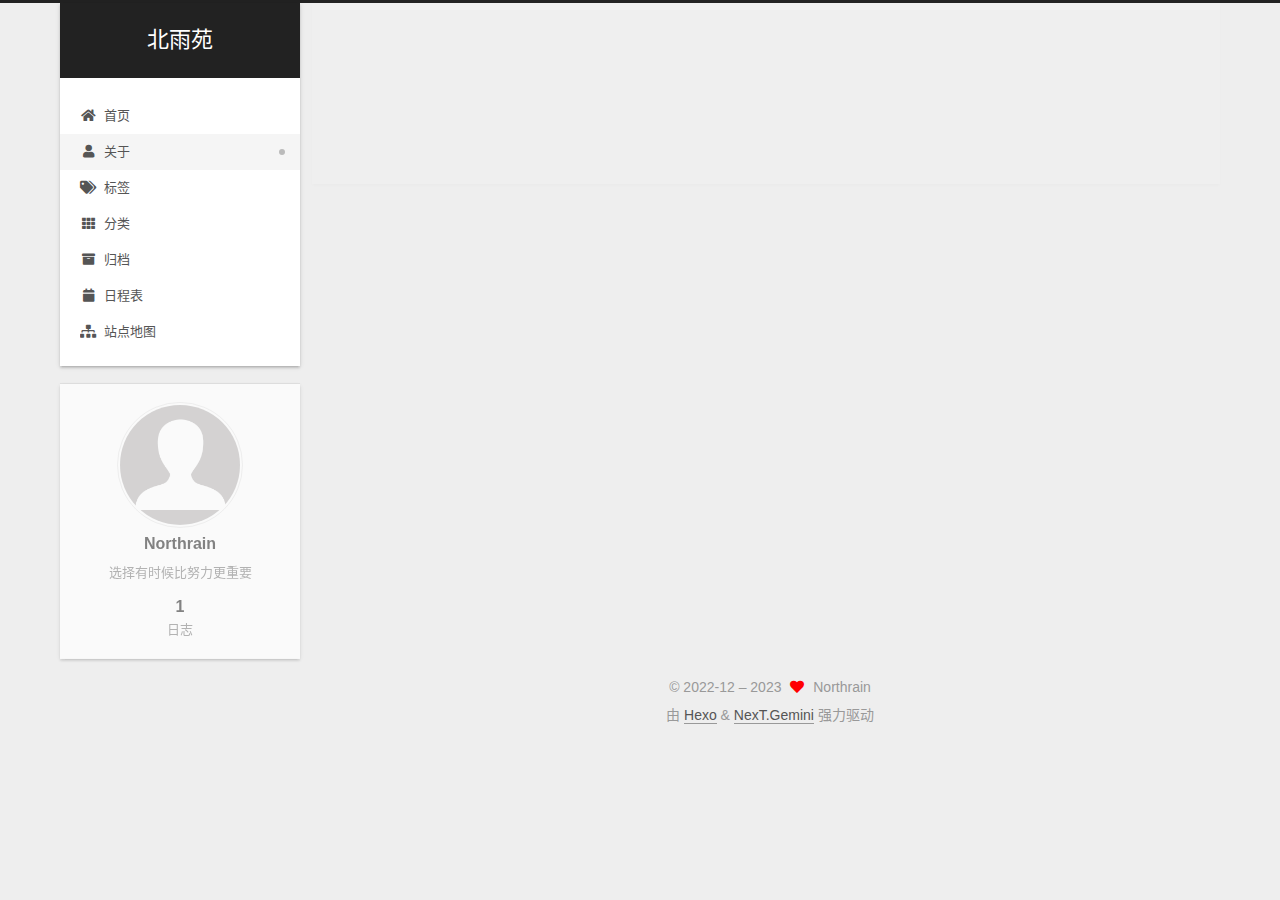
==== about/index.html @ f7a4c3ea "Site updated: 2023-01-02 14:25:31" ====
<!DOCTYPE html>
<html lang="zh-CN">
<head>
  <meta charset="UTF-8">
<meta name="viewport" content="width=device-width, initial-scale=1, maximum-scale=2">
<meta name="theme-color" content="#222">
<meta name="generator" content="Hexo 6.3.0">
  <link rel="apple-touch-icon" sizes="180x180" href="/images/apple-touch-icon-next.png">
  <link rel="icon" type="image/png" sizes="32x32" href="/images/favicon-32x32-next.png">
  <link rel="icon" type="image/png" sizes="16x16" href="/images/favicon-16x16-next.png">
  <link rel="mask-icon" href="/images/logo.svg" color="#222">

<link rel="stylesheet" href="/css/main.css">


<link rel="stylesheet" href="/lib/font-awesome/css/all.min.css">

<script id="hexo-configurations">
    var NexT = window.NexT || {};
    var CONFIG = {"hostname":"example.com","root":"/","scheme":"Gemini","version":"7.8.0","exturl":false,"sidebar":{"position":"left","display":"post","padding":18,"offset":12,"onmobile":false},"copycode":{"enable":false,"show_result":false,"style":null},"back2top":{"enable":true,"sidebar":false,"scrollpercent":false},"bookmark":{"enable":false,"color":"#222","save":"auto"},"fancybox":false,"mediumzoom":false,"lazyload":false,"pangu":false,"comments":{"style":"tabs","active":null,"storage":true,"lazyload":false,"nav":null},"algolia":{"hits":{"per_page":10},"labels":{"input_placeholder":"Search for Posts","hits_empty":"We didn't find any results for the search: ${query}","hits_stats":"${hits} results found in ${time} ms"}},"localsearch":{"enable":false,"trigger":"auto","top_n_per_article":1,"unescape":false,"preload":false},"motion":{"enable":true,"async":false,"transition":{"post_block":"fadeIn","post_header":"slideDownIn","post_body":"slideDownIn","coll_header":"slideLeftIn","sidebar":"slideUpIn"}}};
  </script>

  <meta name="description" content="选择有时候比努力更重要">
<meta property="og:type" content="website">
<meta property="og:title" content="关于">
<meta property="og:url" content="http://example.com/about/index.html">
<meta property="og:site_name" content="北雨苑">
<meta property="og:description" content="选择有时候比努力更重要">
<meta property="og:locale" content="zh_CN">
<meta property="article:published_time" content="2023-01-02T04:14:16.000Z">
<meta property="article:modified_time" content="2023-01-02T04:18:28.186Z">
<meta property="article:author" content="Northrain">
<meta name="twitter:card" content="summary">

<link rel="canonical" href="http://example.com/about/">


<script id="page-configurations">
  // https://hexo.io/docs/variables.html
  CONFIG.page = {
    sidebar: "",
    isHome : false,
    isPost : false,
    lang   : 'zh-CN'
  };
</script>

  <title>关于 | 北雨苑
</title>
  






  <noscript>
  <style>
  .use-motion .brand,
  .use-motion .menu-item,
  .sidebar-inner,
  .use-motion .post-block,
  .use-motion .pagination,
  .use-motion .comments,
  .use-motion .post-header,
  .use-motion .post-body,
  .use-motion .collection-header { opacity: initial; }

  .use-motion .site-title,
  .use-motion .site-subtitle {
    opacity: initial;
    top: initial;
  }

  .use-motion .logo-line-before i { left: initial; }
  .use-motion .logo-line-after i { right: initial; }
  </style>
</noscript>

</head>

<body itemscope itemtype="http://schema.org/WebPage">
  <div class="container use-motion">
    <div class="headband"></div>

    <header class="header" itemscope itemtype="http://schema.org/WPHeader">
      <div class="header-inner"><div class="site-brand-container">
  <div class="site-nav-toggle">
    <div class="toggle" aria-label="切换导航栏">
      <span class="toggle-line toggle-line-first"></span>
      <span class="toggle-line toggle-line-middle"></span>
      <span class="toggle-line toggle-line-last"></span>
    </div>
  </div>

  <div class="site-meta">

    <a href="/" class="brand" rel="start">
      <span class="logo-line-before"><i></i></span>
      <h1 class="site-title">北雨苑</h1>
      <span class="logo-line-after"><i></i></span>
    </a>
  </div>

  <div class="site-nav-right">
    <div class="toggle popup-trigger">
    </div>
  </div>
</div>




<nav class="site-nav">
  <ul id="menu" class="main-menu menu">
        <li class="menu-item menu-item-home">

    <a href="/" rel="section"><i class="fa fa-home fa-fw"></i>首页</a>

  </li>
        <li class="menu-item menu-item-about">

    <a href="/about/" rel="section"><i class="fa fa-user fa-fw"></i>关于</a>

  </li>
        <li class="menu-item menu-item-tags">

    <a href="/tags/" rel="section"><i class="fa fa-tags fa-fw"></i>标签</a>

  </li>
        <li class="menu-item menu-item-categories">

    <a href="/categories/" rel="section"><i class="fa fa-th fa-fw"></i>分类</a>

  </li>
        <li class="menu-item menu-item-archives">

    <a href="/archives/" rel="section"><i class="fa fa-archive fa-fw"></i>归档</a>

  </li>
        <li class="menu-item menu-item-schedule">

    <a href="/schedule/" rel="section"><i class="fa fa-calendar fa-fw"></i>日程表</a>

  </li>
        <li class="menu-item menu-item-sitemap">

    <a href="/sitemap.xml" rel="section"><i class="fa fa-sitemap fa-fw"></i>站点地图</a>

  </li>
  </ul>
</nav>




</div>
    </header>

    
  <div class="back-to-top">
    <i class="fa fa-arrow-up"></i>
    <span>0%</span>
  </div>


    <main class="main">
      <div class="main-inner">
        <div class="content-wrap">
          
  
  

          <div class="content page posts-expand">
            

    
    
    
    <div class="post-block" lang="zh-CN">
      <header class="post-header">

<h1 class="post-title" itemprop="name headline">关于
</h1>

<div class="post-meta">
  

</div>

</header>

      
      
      
      <div class="post-body">
          
      </div>
      
      
      
    </div>
    

    
    
    


          </div>
          

<script>
  window.addEventListener('tabs:register', () => {
    let { activeClass } = CONFIG.comments;
    if (CONFIG.comments.storage) {
      activeClass = localStorage.getItem('comments_active') || activeClass;
    }
    if (activeClass) {
      let activeTab = document.querySelector(`a[href="#comment-${activeClass}"]`);
      if (activeTab) {
        activeTab.click();
      }
    }
  });
  if (CONFIG.comments.storage) {
    window.addEventListener('tabs:click', event => {
      if (!event.target.matches('.tabs-comment .tab-content .tab-pane')) return;
      let commentClass = event.target.classList[1];
      localStorage.setItem('comments_active', commentClass);
    });
  }
</script>

        </div>
          
  
  <div class="toggle sidebar-toggle">
    <span class="toggle-line toggle-line-first"></span>
    <span class="toggle-line toggle-line-middle"></span>
    <span class="toggle-line toggle-line-last"></span>
  </div>

  <aside class="sidebar">
    <div class="sidebar-inner">

      <ul class="sidebar-nav motion-element">
        <li class="sidebar-nav-toc">
          文章目录
        </li>
        <li class="sidebar-nav-overview">
          站点概览
        </li>
      </ul>

      <!--noindex-->
      <div class="post-toc-wrap sidebar-panel">
      </div>
      <!--/noindex-->

      <div class="site-overview-wrap sidebar-panel">
        <div class="site-author motion-element" itemprop="author" itemscope itemtype="http://schema.org/Person">
    <img class="site-author-image" itemprop="image" alt="Northrain"
      src="/images/avatar.gif">
  <p class="site-author-name" itemprop="name">Northrain</p>
  <div class="site-description" itemprop="description">选择有时候比努力更重要</div>
</div>
<div class="site-state-wrap motion-element">
  <nav class="site-state">
      <div class="site-state-item site-state-posts">
          <a href="/archives/">
        
          <span class="site-state-item-count">1</span>
          <span class="site-state-item-name">日志</span>
        </a>
      </div>
  </nav>
</div>



      </div>

    </div>
  </aside>
  <div id="sidebar-dimmer"></div>


      </div>
    </main>

    <footer class="footer">
      <div class="footer-inner">
        

        

<div class="copyright">
  
  &copy; 2022-12 – 
  <span itemprop="copyrightYear">2023</span>
  <span class="with-love">
    <i class="fa fa-heart"></i>
  </span>
  <span class="author" itemprop="copyrightHolder">Northrain</span>
</div>
  <div class="powered-by">由 <a href="https://hexo.io/" class="theme-link" rel="noopener" target="_blank">Hexo</a> & <a href="https://theme-next.org/" class="theme-link" rel="noopener" target="_blank">NexT.Gemini</a> 强力驱动
  </div>

        








      </div>
    </footer>
  </div>

  
  <script src="/lib/anime.min.js"></script>
  <script src="/lib/velocity/velocity.min.js"></script>
  <script src="/lib/velocity/velocity.ui.min.js"></script>

<script src="/js/utils.js"></script>

<script src="/js/motion.js"></script>


<script src="/js/schemes/pisces.js"></script>


<script src="/js/next-boot.js"></script>




  















  

  

</body>
</html>
---- css/main.css ----
:root {
  --body-bg-color: #eee;
  --content-bg-color: #fff;
  --card-bg-color: #f5f5f5;
  --text-color: #555;
  --blockquote-color: #666;
  --link-color: #555;
  --link-hover-color: #222;
  --brand-color: #fff;
  --brand-hover-color: #fff;
  --table-row-odd-bg-color: #f9f9f9;
  --table-row-hover-bg-color: #f5f5f5;
  --menu-item-bg-color: #f5f5f5;
  --btn-default-bg: #fff;
  --btn-default-color: #555;
  --btn-default-border-color: #555;
  --btn-default-hover-bg: #222;
  --btn-default-hover-color: #fff;
  --btn-default-hover-border-color: #222;
}
html {
  line-height: 1.15; /* 1 */
  -webkit-text-size-adjust: 100%; /* 2 */
}
body {
  margin: 0;
}
main {
  display: block;
}
h1 {
  font-size: 2em;
  margin: 0.67em 0;
}
hr {
  box-sizing: content-box; /* 1 */
  height: 0; /* 1 */
  overflow: visible; /* 2 */
}
pre {
  font-family: monospace, monospace; /* 1 */
  font-size: 1em; /* 2 */
}
a {
  background: transparent;
}
abbr[title] {
  border-bottom: none; /* 1 */
  text-decoration: underline; /* 2 */
  text-decoration: underline dotted; /* 2 */
}
b,
strong {
  font-weight: bolder;
}
code,
kbd,
samp {
  font-family: monospace, monospace; /* 1 */
  font-size: 1em; /* 2 */
}
small {
  font-size: 80%;
}
sub,
sup {
  font-size: 75%;
  line-height: 0;
  position: relative;
  vertical-align: baseline;
}
sub {
  bottom: -0.25em;
}
sup {
  top: -0.5em;
}
img {
  border-style: none;
}
button,
input,
optgroup,
select,
textarea {
  font-family: inherit; /* 1 */
  font-size: 100%; /* 1 */
  line-height: 1.15; /* 1 */
  margin: 0; /* 2 */
}
button,
input {
/* 1 */
  overflow: visible;
}
button,
select {
/* 1 */
  text-transform: none;
}
button,
[type='button'],
[type='reset'],
[type='submit'] {
  -webkit-appearance: button;
}
button::-moz-focus-inner,
[type='button']::-moz-focus-inner,
[type='reset']::-moz-focus-inner,
[type='submit']::-moz-focus-inner {
  border-style: none;
  padding: 0;
}
button:-moz-focusring,
[type='button']:-moz-focusring,
[type='reset']:-moz-focusring,
[type='submit']:-moz-focusring {
  outline: 1px dotted ButtonText;
}
fieldset {
  padding: 0.35em 0.75em 0.625em;
}
legend {
  box-sizing: border-box; /* 1 */
  color: inherit; /* 2 */
  display: table; /* 1 */
  max-width: 100%; /* 1 */
  padding: 0; /* 3 */
  white-space: normal; /* 1 */
}
progress {
  vertical-align: baseline;
}
textarea {
  overflow: auto;
}
[type='checkbox'],
[type='radio'] {
  box-sizing: border-box; /* 1 */
  padding: 0; /* 2 */
}
[type='number']::-webkit-inner-spin-button,
[type='number']::-webkit-outer-spin-button {
  height: auto;
}
[type='search'] {
  outline-offset: -2px; /* 2 */
  -webkit-appearance: textfield; /* 1 */
}
[type='search']::-webkit-search-decoration {
  -webkit-appearance: none;
}
::-webkit-file-upload-button {
  font: inherit; /* 2 */
  -webkit-appearance: button; /* 1 */
}
details {
  display: block;
}
summary {
  display: list-item;
}
template {
  display: none;
}
[hidden] {
  display: none;
}
::selection {
  background: #262a30;
  color: #eee;
}
html,
body {
  height: 100%;
}
body {
  background: var(--body-bg-color);
  color: var(--text-color);
  font-family: 'Lato', "PingFang SC", "Microsoft YaHei", sans-serif;
  font-size: 1em;
  line-height: 2;
}
@media (max-width: 991px) {
  body {
    padding-left: 0 !important;
    padding-right: 0 !important;
  }
}
h1,
h2,
h3,
h4,
h5,
h6 {
  font-family: 'Lato', "PingFang SC", "Microsoft YaHei", sans-serif;
  font-weight: bold;
  line-height: 1.5;
  margin: 20px 0 15px;
}
h1 {
  font-size: 1.5em;
}
h2 {
  font-size: 1.375em;
}
h3 {
  font-size: 1.25em;
}
h4 {
  font-size: 1.125em;
}
h5 {
  font-size: 1em;
}
h6 {
  font-size: 0.875em;
}
p {
  margin: 0 0 20px 0;
}
a,
span.exturl {
  border-bottom: 1px solid #999;
  color: var(--link-color);
  outline: 0;
  text-decoration: none;
  overflow-wrap: break-word;
  word-wrap: break-word;
  cursor: pointer;
}
a:hover,
span.exturl:hover {
  border-bottom-color: var(--link-hover-color);
  color: var(--link-hover-color);
}
iframe,
img,
video {
  display: block;
  margin-left: auto;
  margin-right: auto;
  max-width: 100%;
}
hr {
  background-image: repeating-linear-gradient(-45deg, #ddd, #ddd 4px, transparent 4px, transparent 8px);
  border: 0;
  height: 3px;
  margin: 40px 0;
}
blockquote {
  border-left: 4px solid #ddd;
  color: var(--blockquote-color);
  margin: 0;
  padding: 0 15px;
}
blockquote cite::before {
  content: '-';
  padding: 0 5px;
}
dt {
  font-weight: bold;
}
dd {
  margin: 0;
  padding: 0;
}
kbd {
  background-color: #f5f5f5;
  background-image: linear-gradient(#eee, #fff, #eee);
  border: 1px solid #ccc;
  border-radius: 0.2em;
  box-shadow: 0.1em 0.1em 0.2em rgba(0,0,0,0.1);
  color: #555;
  font-family: inherit;
  padding: 0.1em 0.3em;
  white-space: nowrap;
}
.table-container {
  overflow: auto;
}
table {
  border-collapse: collapse;
  border-spacing: 0;
  font-size: 0.875em;
  margin: 0 0 20px 0;
  width: 100%;
}
tbody tr:nth-of-type(odd) {
  background: var(--table-row-odd-bg-color);
}
tbody tr:hover {
  background: var(--table-row-hover-bg-color);
}
caption,
th,
td {
  font-weight: normal;
  padding: 8px;
  vertical-align: middle;
}
th,
td {
  border: 1px solid #ddd;
  border-bottom: 3px solid #ddd;
}
th {
  font-weight: 700;
  padding-bottom: 10px;
}
td {
  border-bottom-width: 1px;
}
.btn {
  background: var(--btn-default-bg);
  border: 2px solid var(--btn-default-border-color);
  border-radius: 2px;
  color: var(--btn-default-color);
  display: inline-block;
  font-size: 0.875em;
  line-height: 2;
  padding: 0 20px;
  text-decoration: none;
  transition-property: background-color;
  transition-delay: 0s;
  transition-duration: 0.2s;
  transition-timing-function: ease-in-out;
}
.btn:hover {
  background: var(--btn-default-hover-bg);
  border-color: var(--btn-default-hover-border-color);
  color: var(--btn-default-hover-color);
}
.btn + .btn {
  margin: 0 0 8px 8px;
}
.btn .fa-fw {
  text-align: left;
  width: 1.285714285714286em;
}
.toggle {
  line-height: 0;
}
.toggle .toggle-line {
  background: #fff;
  display: inline-block;
  height: 2px;
  left: 0;
  position: relative;
  top: 0;
  transition: all 0.4s;
  vertical-align: top;
  width: 100%;
}
.toggle .toggle-line:not(:first-child) {
  margin-top: 3px;
}
.toggle.toggle-arrow .toggle-line-first {
  left: 50%;
  top: 2px;
  transform: rotate(45deg);
  width: 50%;
}
.toggle.toggle-arrow .toggle-line-middle {
  left: 2px;
  width: 90%;
}
.toggle.toggle-arrow .toggle-line-last {
  left: 50%;
  top: -2px;
  transform: rotate(-45deg);
  width: 50%;
}
.toggle.toggle-close .toggle-line-first {
  transform: rotate(-45deg);
  top: 5px;
}
.toggle.toggle-close .toggle-line-middle {
  opacity: 0;
}
.toggle.toggle-close .toggle-line-last {
  transform: rotate(45deg);
  top: -5px;
}
.highlight,
pre {
  background: #f7f7f7;
  color: #4d4d4c;
  line-height: 1.6;
  margin: 0 auto 20px;
}
pre,
code {
  font-family: consolas, Menlo, monospace, "PingFang SC", "Microsoft YaHei";
}
code {
  background: #eee;
  border-radius: 3px;
  color: #555;
  padding: 2px 4px;
  overflow-wrap: break-word;
  word-wrap: break-word;
}
.highlight *::selection {
  background: #d6d6d6;
}
.highlight pre {
  border: 0;
  margin: 0;
  padding: 10px 0;
}
.highlight table {
  border: 0;
  margin: 0;
  width: auto;
}
.highlight td {
  border: 0;
  padding: 0;
}
.highlight figcaption {
  background: #eff2f3;
  color: #4d4d4c;
  display: flex;
  font-size: 0.875em;
  justify-content: space-between;
  line-height: 1.2;
  padding: 0.5em;
}
.highlight figcaption a {
  color: #4d4d4c;
}
.highlight figcaption a:hover {
  border-bottom-color: #4d4d4c;
}
.highlight .gutter {
  -moz-user-select: none;
  -ms-user-select: none;
  -webkit-user-select: none;
  user-select: none;
}
.highlight .gutter pre {
  background: #eff2f3;
  color: #869194;
  padding-left: 10px;
  padding-right: 10px;
  text-align: right;
}
.highlight .code pre {
  background: #f7f7f7;
  padding-left: 10px;
  width: 100%;
}
.gist table {
  width: auto;
}
.gist table td {
  border: 0;
}
pre {
  overflow: auto;
  padding: 10px;
}
pre code {
  background: none;
  color: #4d4d4c;
  font-size: 0.875em;
  padding: 0;
  text-shadow: none;
}
pre .deletion {
  background: #fdd;
}
pre .addition {
  background: #dfd;
}
pre .meta {
  color: #eab700;
  -moz-user-select: none;
  -ms-user-select: none;
  -webkit-user-select: none;
  user-select: none;
}
pre .comment {
  color: #8e908c;
}
pre .variable,
pre .attribute,
pre .tag,
pre .name,
pre .regexp,
pre .ruby .constant,
pre .xml .tag .title,
pre .xml .pi,
pre .xml .doctype,
pre .html .doctype,
pre .css .id,
pre .css .class,
pre .css .pseudo {
  color: #c82829;
}
pre .number,
pre .preprocessor,
pre .built_in,
pre .builtin-name,
pre .literal,
pre .params,
pre .constant,
pre .command {
  color: #f5871f;
}
pre .ruby .class .title,
pre .css .rules .attribute,
pre .string,
pre .symbol,
pre .value,
pre .inheritance,
pre .header,
pre .ruby .symbol,
pre .xml .cdata,
pre .special,
pre .formula {
  color: #718c00;
}
pre .title,
pre .css .hexcolor {
  color: #3e999f;
}
pre .function,
pre .python .decorator,
pre .python .title,
pre .ruby .function .title,
pre .ruby .title .keyword,
pre .perl .sub,
pre .javascript .title,
pre .coffeescript .title {
  color: #4271ae;
}
pre .keyword,
pre .javascript .function {
  color: #8959a8;
}
.blockquote-center {
  border-left: none;
  margin: 40px 0;
  padding: 0;
  position: relative;
  text-align: center;
}
.blockquote-center .fa {
  display: block;
  opacity: 0.6;
  position: absolute;
  width: 100%;
}
.blockquote-center .fa-quote-left {
  border-top: 1px solid #ccc;
  text-align: left;
  top: -20px;
}
.blockquote-center .fa-quote-right {
  border-bottom: 1px solid #ccc;
  text-align: right;
  bottom: -20px;
}
.blockquote-center p,
.blockquote-center div {
  text-align: center;
}
.post-body .group-picture img {
  margin: 0 auto;
  padding: 0 3px;
}
.group-picture-row {
  margin-bottom: 6px;
  overflow: hidden;
}
.group-picture-column {
  float: left;
  margin-bottom: 10px;
}
.post-body .label {
  color: #555;
  display: inline;
  padding: 0 2px;
}
.post-body .label.default {
  background: #f0f0f0;
}
.post-body .label.primary {
  background: #efe6f7;
}
.post-body .label.info {
  background: #e5f2f8;
}
.post-body .label.success {
  background: #e7f4e9;
}
.post-body .label.warning {
  background: #fcf6e1;
}
.post-body .label.danger {
  background: #fae8eb;
}
.post-body .tabs {
  margin-bottom: 20px;
}
.post-body .tabs,
.tabs-comment {
  display: block;
  padding-top: 10px;
  position: relative;
}
.post-body .tabs ul.nav-tabs,
.tabs-comment ul.nav-tabs {
  display: flex;
  flex-wrap: wrap;
  margin: 0;
  margin-bottom: -1px;
  padding: 0;
}
@media (max-width: 413px) {
  .post-body .tabs ul.nav-tabs,
  .tabs-comment ul.nav-tabs {
    display: block;
    margin-bottom: 5px;
  }
}
.post-body .tabs ul.nav-tabs li.tab,
.tabs-comment ul.nav-tabs li.tab {
  border-bottom: 1px solid #ddd;
  border-left: 1px solid transparent;
  border-right: 1px solid transparent;
  border-top: 3px solid transparent;
  flex-grow: 1;
  list-style-type: none;
  border-radius: 0 0 0 0;
}
@media (max-width: 413px) {
  .post-body .tabs ul.nav-tabs li.tab,
  .tabs-comment ul.nav-tabs li.tab {
    border-bottom: 1px solid transparent;
    border-left: 3px solid transparent;
    border-right: 1px solid transparent;
    border-top: 1px solid transparent;
  }
}
@media (max-width: 413px) {
  .post-body .tabs ul.nav-tabs li.tab,
  .tabs-comment ul.nav-tabs li.tab {
    border-radius: 0;
  }
}
.post-body .tabs ul.nav-tabs li.tab a,
.tabs-comment ul.nav-tabs li.tab a {
  border-bottom: initial;
  display: block;
  line-height: 1.8;
  outline: 0;
  padding: 0.25em 0.75em;
  text-align: center;
  transition-delay: 0s;
  transition-duration: 0.2s;
  transition-timing-function: ease-out;
}
.post-body .tabs ul.nav-tabs li.tab a i,
.tabs-comment ul.nav-tabs li.tab a i {
  width: 1.285714285714286em;
}
.post-body .tabs ul.nav-tabs li.tab.active,
.tabs-comment ul.nav-tabs li.tab.active {
  border-bottom: 1px solid transparent;
  border-left: 1px solid #ddd;
  border-right: 1px solid #ddd;
  border-top: 3px solid #fc6423;
}
@media (max-width: 413px) {
  .post-body .tabs ul.nav-tabs li.tab.active,
  .tabs-comment ul.nav-tabs li.tab.active {
    border-bottom: 1px solid #ddd;
    border-left: 3px solid #fc6423;
    border-right: 1px solid #ddd;
    border-top: 1px solid #ddd;
  }
}
.post-body .tabs ul.nav-tabs li.tab.active a,
.tabs-comment ul.nav-tabs li.tab.active a {
  color: var(--link-color);
  cursor: default;
}
.post-body .tabs .tab-content .tab-pane,
.tabs-comment .tab-content .tab-pane {
  border: 1px solid #ddd;
  border-top: 0;
  padding: 20px 20px 0 20px;
  border-radius: 0;
}
.post-body .tabs .tab-content .tab-pane:not(.active),
.tabs-comment .tab-content .tab-pane:not(.active) {
  display: none;
}
.post-body .tabs .tab-content .tab-pane.active,
.tabs-comment .tab-content .tab-pane.active {
  display: block;
}
.post-body .tabs .tab-content .tab-pane.active:nth-of-type(1),
.tabs-comment .tab-content .tab-pane.active:nth-of-type(1) {
  border-radius: 0 0 0 0;
}
@media (max-width: 413px) {
  .post-body .tabs .tab-content .tab-pane.active:nth-of-type(1),
  .tabs-comment .tab-content .tab-pane.active:nth-of-type(1) {
    border-radius: 0;
  }
}
.post-body .note {
  border-radius: 3px;
  margin-bottom: 20px;
  padding: 1em;
  position: relative;
  border: 1px solid #eee;
  border-left-width: 5px;
}
.post-body .note h2,
.post-body .note h3,
.post-body .note h4,
.post-body .note h5,
.post-body .note h6 {
  margin-top: 0;
  border-bottom: initial;
  margin-bottom: 0;
  padding-top: 0;
}
.post-body .note p:first-child,
.post-body .note ul:first-child,
.post-body .note ol:first-child,
.post-body .note table:first-child,
.post-body .note pre:first-child,
.post-body .note blockquote:first-child,
.post-body .note img:first-child {
  margin-top: 0;
}
.post-body .note p:last-child,
.post-body .note ul:last-child,
.post-body .note ol:last-child,
.post-body .note table:last-child,
.post-body .note pre:last-child,
.post-body .note blockquote:last-child,
.post-body .note img:last-child {
  margin-bottom: 0;
}
.post-body .note.default {
  border-left-color: #777;
}
.post-body .note.default h2,
.post-body .note.default h3,
.post-body .note.default h4,
.post-body .note.default h5,
.post-body .note.default h6 {
  color: #777;
}
.post-body .note.primary {
  border-left-color: #6f42c1;
}
.post-body .note.primary h2,
.post-body .note.primary h3,
.post-body .note.primary h4,
.post-body .note.primary h5,
.post-body .note.primary h6 {
  color: #6f42c1;
}
.post-body .note.info {
  border-left-color: #428bca;
}
.post-body .note.info h2,
.post-body .note.info h3,
.post-body .note.info h4,
.post-body .note.info h5,
.post-body .note.info h6 {
  color: #428bca;
}
.post-body .note.success {
  border-left-color: #5cb85c;
}
.post-body .note.success h2,
.post-body .note.success h3,
.post-body .note.success h4,
.post-body .note.success h5,
.post-body .note.success h6 {
  color: #5cb85c;
}
.post-body .note.warning {
  border-left-color: #f0ad4e;
}
.post-body .note.warning h2,
.post-body .note.warning h3,
.post-body .note.warning h4,
.post-body .note.warning h5,
.post-body .note.warning h6 {
  color: #f0ad4e;
}
.post-body .note.danger {
  border-left-color: #d9534f;
}
.post-body .note.danger h2,
.post-body .note.danger h3,
.post-body .note.danger h4,
.post-body .note.danger h5,
.post-body .note.danger h6 {
  color: #d9534f;
}
.pagination .prev,
.pagination .next,
.pagination .page-number,
.pagination .space {
  display: inline-block;
  margin: 0 10px;
  padding: 0 11px;
  position: relative;
  top: -1px;
}
@media (max-width: 767px) {
  .pagination .prev,
  .pagination .next,
  .pagination .page-number,
  .pagination .space {
    margin: 0 5px;
  }
}
.pagination {
  border-top: 1px solid #eee;
  margin: 120px 0 0;
  text-align: center;
}
.pagination .prev,
.pagination .next,
.pagination .page-number {
  border-bottom: 0;
  border-top: 1px solid #eee;
  transition-property: border-color;
  transition-delay: 0s;
  transition-duration: 0.2s;
  transition-timing-function: ease-in-out;
}
.pagination .prev:hover,
.pagination .next:hover,
.pagination .page-number:hover {
  border-top-color: #222;
}
.pagination .space {
  margin: 0;
  padding: 0;
}
.pagination .prev {
  margin-left: 0;
}
.pagination .next {
  margin-right: 0;
}
.pagination .page-number.current {
  background: #ccc;
  border-top-color: #ccc;
  color: #fff;
}
@media (max-width: 767px) {
  .pagination {
    border-top: none;
  }
  .pagination .prev,
  .pagination .next,
  .pagination .page-number {
    border-bottom: 1px solid #eee;
    border-top: 0;
    margin-bottom: 10px;
    padding: 0 10px;
  }
  .pagination .prev:hover,
  .pagination .next:hover,
  .pagination .page-number:hover {
    border-bottom-color: #222;
  }
}
.comments {
  margin-top: 60px;
  overflow: hidden;
}
.comment-button-group {
  display: flex;
  flex-wrap: wrap-reverse;
  justify-content: center;
  margin: 1em 0;
}
.comment-button-group .comment-button {
  margin: 0.1em 0.2em;
}
.comment-button-group .comment-button.active {
  background: var(--btn-default-hover-bg);
  border-color: var(--btn-default-hover-border-color);
  color: var(--btn-default-hover-color);
}
.comment-position {
  display: none;
}
.comment-position.active {
  display: block;
}
.tabs-comment {
  background: var(--content-bg-color);
  margin-top: 4em;
  padding-top: 0;
}
.tabs-comment .comments {
  border: 0;
  box-shadow: none;
  margin-top: 0;
  padding-top: 0;
}
.container {
  min-height: 100%;
  position: relative;
}
.main-inner {
  margin: 0 auto;
  width: calc(100% - 20px);
}
@media (min-width: 1200px) {
  .main-inner {
    width: 1160px;
  }
}
@media (min-width: 1600px) {
  .main-inner {
    width: 73%;
  }
}
@media (max-width: 767px) {
  .content-wrap {
    padding: 0 20px;
  }
}
.header {
  background: transparent;
}
.header-inner {
  margin: 0 auto;
  width: calc(100% - 20px);
}
@media (min-width: 1200px) {
  .header-inner {
    width: 1160px;
  }
}
@media (min-width: 1600px) {
  .header-inner {
    width: 73%;
  }
}
.site-brand-container {
  display: flex;
  flex-shrink: 0;
  padding: 0 10px;
}
.headband {
  background: #222;
  height: 3px;
}
.site-meta {
  flex-grow: 1;
  text-align: center;
}
@media (max-width: 767px) {
  .site-meta {
    text-align: center;
  }
}
.brand {
  border-bottom: none;
  color: var(--brand-color);
  display: inline-block;
  line-height: 1.375em;
  padding: 0 40px;
  position: relative;
}
.brand:hover {
  color: var(--brand-hover-color);
}
.site-title {
  font-family: 'Lato', "PingFang SC", "Microsoft YaHei", sans-serif;
  font-size: 1.375em;
  font-weight: normal;
  margin: 0;
}
.site-subtitle {
  color: #ddd;
  font-size: 0.8125em;
  margin: 10px 0;
}
.use-motion .brand {
  opacity: 0;
}
.use-motion .site-title,
.use-motion .site-subtitle,
.use-motion .custom-logo-image {
  opacity: 0;
  position: relative;
  top: -10px;
}
.site-nav-toggle,
.site-nav-right {
  display: none;
}
@media (max-width: 767px) {
  .site-nav-toggle,
  .site-nav-right {
    display: flex;
    flex-direction: column;
    justify-content: center;
  }
}
.site-nav-toggle .toggle,
.site-nav-right .toggle {
  color: var(--text-color);
  padding: 10px;
  width: 22px;
}
.site-nav-toggle .toggle .toggle-line,
.site-nav-right .toggle .toggle-line {
  background: var(--text-color);
  border-radius: 1px;
}
.site-nav {
  display: block;
}
@media (max-width: 767px) {
  .site-nav {
    clear: both;
    display: none;
  }
}
.site-nav.site-nav-on {
  display: block;
}
.menu {
  margin-top: 20px;
  padding-left: 0;
  text-align: center;
}
.menu-item {
  display: inline-block;
  list-style: none;
  margin: 0 10px;
}
@media (max-width: 767px) {
  .menu-item {
    display: block;
    margin-top: 10px;
  }
  .menu-item.menu-item-search {
    display: none;
  }
}
.menu-item a,
.menu-item span.exturl {
  border-bottom: 0;
  display: block;
  font-size: 0.8125em;
  transition-property: border-color;
  transition-delay: 0s;
  transition-duration: 0.2s;
  transition-timing-function: ease-in-out;
}
@media (hover: none) {
  .menu-item a:hover,
  .menu-item span.exturl:hover {
    border-bottom-color: transparent !important;
  }
}
.menu-item .fa,
.menu-item .fab,
.menu-item .far,
.menu-item .fas {
  margin-right: 8px;
}
.menu-item .badge {
  display: inline-block;
  font-weight: bold;
  line-height: 1;
  margin-left: 0.35em;
  margin-top: 0.35em;
  text-align: center;
  white-space: nowrap;
}
@media (max-width: 767px) {
  .menu-item .badge {
    float: right;
    margin-left: 0;
  }
}
.menu-item-active a,
.menu .menu-item a:hover,
.menu .menu-item span.exturl:hover {
  background: var(--menu-item-bg-color);
}
.use-motion .menu-item {
  opacity: 0;
}
.sidebar {
  background: #222;
  bottom: 0;
  box-shadow: inset 0 2px 6px #000;
  position: fixed;
  top: 0;
}
@media (max-width: 991px) {
  .sidebar {
    display: none;
  }
}
.sidebar-inner {
  color: #999;
  padding: 18px 10px;
  text-align: center;
}
.cc-license {
  margin-top: 10px;
  text-align: center;
}
.cc-license .cc-opacity {
  border-bottom: none;
  opacity: 0.7;
}
.cc-license .cc-opacity:hover {
  opacity: 0.9;
}
.cc-license img {
  display: inline-block;
}
.site-author-image {
  border: 1px solid #eee;
  display: block;
  margin: 0 auto;
  max-width: 120px;
  padding: 2px;
  border-radius: 50%;
}
.site-author-name {
  color: var(--text-color);
  font-weight: 600;
  margin: 0;
  text-align: center;
}
.site-description {
  color: #999;
  font-size: 0.8125em;
  margin-top: 0;
  text-align: center;
}
.links-of-author {
  margin-top: 15px;
}
.links-of-author a,
.links-of-author span.exturl {
  border-bottom-color: #555;
  display: inline-block;
  font-size: 0.8125em;
  margin-bottom: 10px;
  margin-right: 10px;
  vertical-align: middle;
}
.links-of-author a::before,
.links-of-author span.exturl::before {
  background: #7544fe;
  border-radius: 50%;
  content: ' ';
  display: inline-block;
  height: 4px;
  margin-right: 3px;
  vertical-align: middle;
  width: 4px;
}
.sidebar-button {
  margin-top: 15px;
}
.sidebar-button a {
  border: 1px solid #fc6423;
  border-radius: 4px;
  color: #fc6423;
  display: inline-block;
  padding: 0 15px;
}
.sidebar-button a .fa,
.sidebar-button a .fab,
.sidebar-button a .far,
.sidebar-button a .fas {
  margin-right: 5px;
}
.sidebar-button a:hover {
  background: #fc6423;
  border: 1px solid #fc6423;
  color: #fff;
}
.sidebar-button a:hover .fa,
.sidebar-button a:hover .fab,
.sidebar-button a:hover .far,
.sidebar-button a:hover .fas {
  color: #fff;
}
.links-of-blogroll {
  font-size: 0.8125em;
  margin-top: 10px;
}
.links-of-blogroll-title {
  font-size: 0.875em;
  font-weight: 600;
  margin-top: 0;
}
.links-of-blogroll-list {
  list-style: none;
  margin: 0;
  padding: 0;
}
#sidebar-dimmer {
  display: none;
}
@media (max-width: 767px) {
  #sidebar-dimmer {
    background: #000;
    display: block;
    height: 100%;
    left: 100%;
    opacity: 0;
    position: fixed;
    top: 0;
    width: 100%;
    z-index: 1100;
  }
  .sidebar-active + #sidebar-dimmer {
    opacity: 0.7;
    transform: translateX(-100%);
    transition: opacity 0.5s;
  }
}
.sidebar-nav {
  margin: 0;
  padding-bottom: 20px;
  padding-left: 0;
}
.sidebar-nav li {
  border-bottom: 1px solid transparent;
  color: var(--text-color);
  cursor: pointer;
  display: inline-block;
  font-size: 0.875em;
}
.sidebar-nav li.sidebar-nav-overview {
  margin-left: 10px;
}
.sidebar-nav li:hover {
  color: #fc6423;
}
.sidebar-nav .sidebar-nav-active {
  border-bottom-color: #fc6423;
  color: #fc6423;
}
.sidebar-nav .sidebar-nav-active:hover {
  color: #fc6423;
}
.sidebar-panel {
  display: none;
  overflow-x: hidden;
  overflow-y: auto;
}
.sidebar-panel-active {
  display: block;
}
.sidebar-toggle {
  background: #222;
  bottom: 45px;
  cursor: pointer;
  height: 14px;
  left: 30px;
  padding: 5px;
  position: fixed;
  width: 14px;
  z-index: 1300;
}
@media (max-width: 991px) {
  .sidebar-toggle {
    left: 20px;
    opacity: 0.8;
    display: none;
  }
}
.sidebar-toggle:hover .toggle-line {
  background: #fc6423;
}
.post-toc {
  font-size: 0.875em;
}
.post-toc ol {
  list-style: none;
  margin: 0;
  padding: 0 2px 5px 10px;
  text-align: left;
}
.post-toc ol > ol {
  padding-left: 0;
}
.post-toc ol a {
  transition-property: all;
  transition-delay: 0s;
  transition-duration: 0.2s;
  transition-timing-function: ease-in-out;
}
.post-toc .nav-item {
  line-height: 1.8;
  overflow: hidden;
  text-overflow: ellipsis;
  white-space: nowrap;
}
.post-toc .nav .nav-child {
  display: none;
}
.post-toc .nav .active > .nav-child {
  display: block;
}
.post-toc .nav .active-current > .nav-child {
  display: block;
}
.post-toc .nav .active-current > .nav-child > .nav-item {
  display: block;
}
.post-toc .nav .active > a {
  border-bottom-color: #fc6423;
  color: #fc6423;
}
.post-toc .nav .active-current > a {
  color: #fc6423;
}
.post-toc .nav .active-current > a:hover {
  color: #fc6423;
}
.site-state {
  display: flex;
  justify-content: center;
  line-height: 1.4;
  margin-top: 10px;
  overflow: hidden;
  text-align: center;
  white-space: nowrap;
}
.site-state-item {
  padding: 0 15px;
}
.site-state-item:not(:first-child) {
  border-left: 1px solid #eee;
}
.site-state-item a {
  border-bottom: none;
}
.site-state-item-count {
  display: block;
  font-size: 1em;
  font-weight: 600;
  text-align: center;
}
.site-state-item-name {
  color: #999;
  font-size: 0.8125em;
}
.footer {
  color: #999;
  font-size: 0.875em;
  padding: 20px 0;
}
.footer.footer-fixed {
  bottom: 0;
  left: 0;
  position: absolute;
  right: 0;
}
.footer-inner {
  box-sizing: border-box;
  margin: 0 auto;
  text-align: center;
  width: calc(100% - 20px);
}
@media (min-width: 1200px) {
  .footer-inner {
    width: 1160px;
  }
}
@media (min-width: 1600px) {
  .footer-inner {
    width: 73%;
  }
}
.languages {
  display: inline-block;
  font-size: 1.125em;
  position: relative;
}
.languages .lang-select-label span {
  margin: 0 0.5em;
}
.languages .lang-select {
  height: 100%;
  left: 0;
  opacity: 0;
  position: absolute;
  top: 0;
  width: 100%;
}
.with-love {
  color: #ff0000;
  display: inline-block;
  margin: 0 5px;
}
.powered-by,
.theme-info {
  display: inline-block;
}
@-moz-keyframes iconAnimate {
  0%, 100% {
    transform: scale(1);
  }
  10%, 30% {
    transform: scale(0.9);
  }
  20%, 40%, 60%, 80% {
    transform: scale(1.1);
  }
  50%, 70% {
    transform: scale(1.1);
  }
}
@-webkit-keyframes iconAnimate {
  0%, 100% {
    transform: scale(1);
  }
  10%, 30% {
    transform: scale(0.9);
  }
  20%, 40%, 60%, 80% {
    transform: scale(1.1);
  }
  50%, 70% {
    transform: scale(1.1);
  }
}
@-o-keyframes iconAnimate {
  0%, 100% {
    transform: scale(1);
  }
  10%, 30% {
    transform: scale(0.9);
  }
  20%, 40%, 60%, 80% {
    transform: scale(1.1);
  }
  50%, 70% {
    transform: scale(1.1);
  }
}
@keyframes iconAnimate {
  0%, 100% {
    transform: scale(1);
  }
  10%, 30% {
    transform: scale(0.9);
  }
  20%, 40%, 60%, 80% {
    transform: scale(1.1);
  }
  50%, 70% {
    transform: scale(1.1);
  }
}
.back-to-top {
  font-size: 12px;
  text-align: center;
  transition-delay: 0s;
  transition-duration: 0.2s;
  transition-timing-function: ease-in-out;
}
.back-to-top {
  background: #222;
  bottom: -100px;
  box-sizing: border-box;
  color: #fff;
  cursor: pointer;
  left: 30px;
  opacity: 0.6;
  padding: 0 6px;
  position: fixed;
  transition-property: bottom;
  z-index: 1300;
  width: 24px;
}
.back-to-top span {
  display: none;
}
.back-to-top:hover {
  color: #fc6423;
}
.back-to-top.back-to-top-on {
  bottom: 30px;
}
@media (max-width: 991px) {
  .back-to-top {
    left: 20px;
    opacity: 0.8;
  }
}
.post-body {
  font-family: 'Lato', "PingFang SC", "Microsoft YaHei", sans-serif;
  overflow-wrap: break-word;
  word-wrap: break-word;
}
@media (min-width: 1200px) {
  .post-body {
    font-size: 1.125em;
  }
}
.post-body .exturl .fa {
  font-size: 0.875em;
  margin-left: 4px;
}
.post-body .image-caption,
.post-body .figure .caption {
  color: #999;
  font-size: 0.875em;
  font-weight: bold;
  line-height: 1;
  margin: -20px auto 15px;
  text-align: center;
}
.post-sticky-flag {
  display: inline-block;
  transform: rotate(30deg);
}
.post-button {
  margin-top: 40px;
  text-align: center;
}
.use-motion .post-block,
.use-motion .pagination,
.use-motion .comments {
  opacity: 0;
}
.use-motion .post-header {
  opacity: 0;
}
.use-motion .post-body {
  opacity: 0;
}
.use-motion .collection-header {
  opacity: 0;
}
.posts-collapse {
  margin-left: 35px;
  position: relative;
}
@media (max-width: 767px) {
  .posts-collapse {
    margin-left: 0px;
    margin-right: 0px;
  }
}
.posts-collapse .collection-title {
  font-size: 1.125em;
  position: relative;
}
.posts-collapse .collection-title::before {
  background: #999;
  border: 1px solid #fff;
  border-radius: 50%;
  content: ' ';
  height: 10px;
  left: 0;
  margin-left: -6px;
  margin-top: -4px;
  position: absolute;
  top: 50%;
  width: 10px;
}
.posts-collapse .collection-year {
  font-size: 1.5em;
  font-weight: bold;
  margin: 60px 0;
  position: relative;
}
.posts-collapse .collection-year::before {
  background: #bbb;
  border-radius: 50%;
  content: ' ';
  height: 8px;
  left: 0;
  margin-left: -4px;
  margin-top: -4px;
  position: absolute;
  top: 50%;
  width: 8px;
}
.posts-collapse .collection-header {
  display: block;
  margin: 0 0 0 20px;
}
.posts-collapse .collection-header small {
  color: #bbb;
  margin-left: 5px;
}
.posts-collapse .post-header {
  border-bottom: 1px dashed #ccc;
  margin: 30px 0;
  padding-left: 15px;
  position: relative;
  transition-property: border;
  transition-delay: 0s;
  transition-duration: 0.2s;
  transition-timing-function: ease-in-out;
}
.posts-collapse .post-header::before {
  background: #bbb;
  border: 1px solid #fff;
  border-radius: 50%;
  content: ' ';
  height: 6px;
  left: 0;
  margin-left: -4px;
  position: absolute;
  top: 0.75em;
  transition-property: background;
  width: 6px;
  transition-delay: 0s;
  transition-duration: 0.2s;
  transition-timing-function: ease-in-out;
}
.posts-collapse .post-header:hover {
  border-bottom-color: #666;
}
.posts-collapse .post-header:hover::before {
  background: #222;
}
.posts-collapse .post-meta {
  display: inline;
  font-size: 0.75em;
  margin-right: 10px;
}
.posts-collapse .post-title {
  display: inline;
}
.posts-collapse .post-title a,
.posts-collapse .post-title span.exturl {
  border-bottom: none;
  color: var(--link-color);
}
.posts-collapse .post-title .fa-external-link-alt {
  font-size: 0.875em;
  margin-left: 5px;
}
.posts-collapse::before {
  background: #f5f5f5;
  content: ' ';
  height: 100%;
  left: 0;
  margin-left: -2px;
  position: absolute;
  top: 1.25em;
  width: 4px;
}
.post-eof {
  background: #ccc;
  height: 1px;
  margin: 80px auto 60px;
  text-align: center;
  width: 8%;
}
.post-block:last-of-type .post-eof {
  display: none;
}
.content {
  padding-top: 40px;
}
@media (min-width: 992px) {
  .post-body {
    text-align: justify;
  }
}
@media (max-width: 991px) {
  .post-body {
    text-align: justify;
  }
}
.post-body h1,
.post-body h2,
.post-body h3,
.post-body h4,
.post-body h5,
.post-body h6 {
  padding-top: 10px;
}
.post-body h1 .header-anchor,
.post-body h2 .header-anchor,
.post-body h3 .header-anchor,
.post-body h4 .header-anchor,
.post-body h5 .header-anchor,
.post-body h6 .header-anchor {
  border-bottom-style: none;
  color: #ccc;
  float: right;
  margin-left: 10px;
  visibility: hidden;
}
.post-body h1 .header-anchor:hover,
.post-body h2 .header-anchor:hover,
.post-body h3 .header-anchor:hover,
.post-body h4 .header-anchor:hover,
.post-body h5 .header-anchor:hover,
.post-body h6 .header-anchor:hover {
  color: inherit;
}
.post-body h1:hover .header-anchor,
.post-body h2:hover .header-anchor,
.post-body h3:hover .header-anchor,
.post-body h4:hover .header-anchor,
.post-body h5:hover .header-anchor,
.post-body h6:hover .header-anchor {
  visibility: visible;
}
.post-body iframe,
.post-body img,
.post-body video {
  margin-bottom: 20px;
}
.post-body .video-container {
  height: 0;
  margin-bottom: 20px;
  overflow: hidden;
  padding-top: 75%;
  position: relative;
  width: 100%;
}
.post-body .video-container iframe,
.post-body .video-container object,
.post-body .video-container embed {
  height: 100%;
  left: 0;
  margin: 0;
  position: absolute;
  top: 0;
  width: 100%;
}
.post-gallery {
  align-items: center;
  display: grid;
  grid-gap: 10px;
  grid-template-columns: 1fr 1fr 1fr;
  margin-bottom: 20px;
}
@media (max-width: 767px) {
  .post-gallery {
    grid-template-columns: 1fr 1fr;
  }
}
.post-gallery a {
  border: 0;
}
.post-gallery img {
  margin: 0;
}
.posts-expand .post-header {
  font-size: 1.125em;
}
.posts-expand .post-title {
  font-size: 1.5em;
  font-weight: normal;
  margin: initial;
  text-align: center;
  overflow-wrap: break-word;
  word-wrap: break-word;
}
.posts-expand .post-title-link {
  border-bottom: none;
  color: var(--link-color);
  display: inline-block;
  position: relative;
  vertical-align: top;
}
.posts-expand .post-title-link::before {
  background: var(--link-color);
  bottom: 0;
  content: '';
  height: 2px;
  left: 0;
  position: absolute;
  transform: scaleX(0);
  visibility: hidden;
  width: 100%;
  transition-delay: 0s;
  transition-duration: 0.2s;
  transition-timing-function: ease-in-out;
}
.posts-expand .post-title-link:hover::before {
  transform: scaleX(1);
  visibility: visible;
}
.posts-expand .post-title-link .fa-external-link-alt {
  font-size: 0.875em;
  margin-left: 5px;
}
.posts-expand .post-meta {
  color: #999;
  font-family: 'Lato', "PingFang SC", "Microsoft YaHei", sans-serif;
  font-size: 0.75em;
  margin: 3px 0 60px 0;
  text-align: center;
}
.posts-expand .post-meta .post-description {
  font-size: 0.875em;
  margin-top: 2px;
}
.posts-expand .post-meta time {
  border-bottom: 1px dashed #999;
  cursor: pointer;
}
.post-meta .post-meta-item + .post-meta-item::before {
  content: '|';
  margin: 0 0.5em;
}
.post-meta-divider {
  margin: 0 0.5em;
}
.post-meta-item-icon {
  margin-right: 3px;
}
@media (max-width: 991px) {
  .post-meta-item-icon {
    display: inline-block;
  }
}
@media (max-width: 991px) {
  .post-meta-item-text {
    display: none;
  }
}
.post-nav {
  border-top: 1px solid #eee;
  display: flex;
  justify-content: space-between;
  margin-top: 15px;
  padding: 10px 5px 0;
}
.post-nav-item {
  flex: 1;
}
.post-nav-item a {
  border-bottom: none;
  display: block;
  font-size: 0.875em;
  line-height: 1.6;
  position: relative;
}
.post-nav-item a:active {
  top: 2px;
}
.post-nav-item .fa {
  font-size: 0.75em;
}
.post-nav-item:first-child {
  margin-right: 15px;
}
.post-nav-item:first-child .fa {
  margin-right: 5px;
}
.post-nav-item:last-child {
  margin-left: 15px;
  text-align: right;
}
.post-nav-item:last-child .fa {
  margin-left: 5px;
}
.rtl.post-body p,
.rtl.post-body a,
.rtl.post-body h1,
.rtl.post-body h2,
.rtl.post-body h3,
.rtl.post-body h4,
.rtl.post-body h5,
.rtl.post-body h6,
.rtl.post-body li,
.rtl.post-body ul,
.rtl.post-body ol {
  direction: rtl;
  font-family: UKIJ Ekran;
}
.rtl.post-title {
  font-family: UKIJ Ekran;
}
.post-tags {
  margin-top: 40px;
  text-align: center;
}
.post-tags a {
  display: inline-block;
  font-size: 0.8125em;
}
.post-tags a:not(:last-child) {
  margin-right: 10px;
}
.post-widgets {
  border-top: 1px solid #eee;
  margin-top: 15px;
  text-align: center;
}
.wp_rating {
  height: 20px;
  line-height: 20px;
  margin-top: 10px;
  padding-top: 6px;
  text-align: center;
}
.social-like {
  display: flex;
  font-size: 0.875em;
  justify-content: center;
  text-align: center;
}
.reward-container {
  margin: 20px auto;
  padding: 10px 0;
  text-align: center;
  width: 90%;
}
.reward-container button {
  background: transparent;
  border: 1px solid #fc6423;
  border-radius: 0;
  color: #fc6423;
  cursor: pointer;
  line-height: 2;
  outline: 0;
  padding: 0 15px;
  vertical-align: text-top;
}
.reward-container button:hover {
  background: #fc6423;
  border: 1px solid transparent;
  color: #fa9366;
}
#qr {
  padding-top: 20px;
}
#qr a {
  border: 0;
}
#qr img {
  display: inline-block;
  margin: 0.8em 2em 0 2em;
  max-width: 100%;
  width: 180px;
}
#qr p {
  text-align: center;
}
.category-all-page .category-all-title {
  text-align: center;
}
.category-all-page .category-all {
  margin-top: 20px;
}
.category-all-page .category-list {
  list-style: none;
  margin: 0;
  padding: 0;
}
.category-all-page .category-list-item {
  margin: 5px 10px;
}
.category-all-page .category-list-count {
  color: #bbb;
}
.category-all-page .category-list-count::before {
  content: ' (';
  display: inline;
}
.category-all-page .category-list-count::after {
  content: ') ';
  display: inline;
}
.category-all-page .category-list-child {
  padding-left: 10px;
}
.event-list {
  padding: 0;
}
.event-list hr {
  background: #222;
  margin: 20px 0 45px 0;
}
.event-list hr::after {
  background: #222;
  color: #fff;
  content: 'NOW';
  display: inline-block;
  font-weight: bold;
  padding: 0 5px;
  text-align: right;
}
.event-list .event {
  background: #222;
  margin: 20px 0;
  min-height: 40px;
  padding: 15px 0 15px 10px;
}
.event-list .event .event-summary {
  color: #fff;
  margin: 0;
  padding-bottom: 3px;
}
.event-list .event .event-summary::before {
  animation: dot-flash 1s alternate infinite ease-in-out;
  color: #fff;
  content: '\f111';
  display: inline-block;
  font-size: 10px;
  margin-right: 25px;
  vertical-align: middle;
  font-family: 'Font Awesome 5 Free';
  font-weight: 900;
}
.event-list .event .event-relative-time {
  color: #bbb;
  display: inline-block;
  font-size: 12px;
  font-weight: normal;
  padding-left: 12px;
}
.event-list .event .event-details {
  color: #fff;
  display: block;
  line-height: 18px;
  margin-left: 56px;
  padding-bottom: 6px;
  padding-top: 3px;
  text-indent: -24px;
}
.event-list .event .event-details::before {
  color: #fff;
  display: inline-block;
  margin-right: 9px;
  text-align: center;
  text-indent: 0;
  width: 14px;
  font-family: 'Font Awesome 5 Free';
  font-weight: 900;
}
.event-list .event .event-details.event-location::before {
  content: '\f041';
}
.event-list .event .event-details.event-duration::before {
  content: '\f017';
}
.event-list .event-past {
  background: #f5f5f5;
}
.event-list .event-past .event-summary,
.event-list .event-past .event-details {
  color: #bbb;
  opacity: 0.9;
}
.event-list .event-past .event-summary::before,
.event-list .event-past .event-details::before {
  animation: none;
  color: #bbb;
}
@-moz-keyframes dot-flash {
  from {
    opacity: 1;
    transform: scale(1);
  }
  to {
    opacity: 0;
    transform: scale(0.8);
  }
}
@-webkit-keyframes dot-flash {
  from {
    opacity: 1;
    transform: scale(1);
  }
  to {
    opacity: 0;
    transform: scale(0.8);
  }
}
@-o-keyframes dot-flash {
  from {
    opacity: 1;
    transform: scale(1);
  }
  to {
    opacity: 0;
    transform: scale(0.8);
  }
}
@keyframes dot-flash {
  from {
    opacity: 1;
    transform: scale(1);
  }
  to {
    opacity: 0;
    transform: scale(0.8);
  }
}
ul.breadcrumb {
  font-size: 0.75em;
  list-style: none;
  margin: 1em 0;
  padding: 0 2em;
  text-align: center;
}
ul.breadcrumb li {
  display: inline;
}
ul.breadcrumb li + li::before {
  content: '/\00a0';
  font-weight: normal;
  padding: 0.5em;
}
ul.breadcrumb li + li:last-child {
  font-weight: bold;
}
.tag-cloud {
  text-align: center;
}
.tag-cloud a {
  display: inline-block;
  margin: 10px;
}
.tag-cloud a:hover {
  color: var(--link-hover-color) !important;
}
.header {
  margin: 0 auto;
  position: relative;
  width: calc(100% - 20px);
}
@media (min-width: 1200px) {
  .header {
    width: 1160px;
  }
}
@media (min-width: 1600px) {
  .header {
    width: 73%;
  }
}
@media (max-width: 991px) {
  .header {
    width: auto;
  }
}
.header-inner {
  background: var(--content-bg-color);
  border-radius: initial;
  box-shadow: 0 2px 2px 0 rgba(0,0,0,0.12), 0 3px 1px -2px rgba(0,0,0,0.06), 0 1px 5px 0 rgba(0,0,0,0.12);
  overflow: hidden;
  padding: 0;
  position: absolute;
  top: 0;
  width: 240px;
}
@media (min-width: 1200px) {
  .header-inner {
    width: 240px;
  }
}
@media (max-width: 991px) {
  .header-inner {
    border-radius: initial;
    position: relative;
    width: auto;
  }
}
.main-inner {
  align-items: flex-start;
  display: flex;
  justify-content: space-between;
  flex-direction: row-reverse;
}
@media (max-width: 991px) {
  .main-inner {
    width: auto;
  }
}
.content-wrap {
  background: var(--content-bg-color);
  border-radius: initial;
  box-shadow: 0 2px 2px 0 rgba(0,0,0,0.12), 0 3px 1px -2px rgba(0,0,0,0.06), 0 1px 5px 0 rgba(0,0,0,0.12);
  box-sizing: border-box;
  padding: 40px;
  width: calc(100% - 252px);
}
@media (max-width: 991px) {
  .content-wrap {
    border-radius: initial;
    padding: 20px;
    width: 100%;
  }
}
.footer-inner {
  padding-left: 260px;
}
.back-to-top {
  left: auto;
  right: 30px;
}
@media (max-width: 991px) {
  .back-to-top {
    right: 20px;
  }
}
@media (max-width: 991px) {
  .footer-inner {
    padding-left: 0;
    padding-right: 0;
    width: auto;
  }
}
.site-brand-container {
  background: #222;
}
@media (max-width: 991px) {
  .site-brand-container {
    box-shadow: 0 0 16px rgba(0,0,0,0.5);
  }
}
.site-meta {
  padding: 20px 0;
}
.brand {
  padding: 0;
}
.site-subtitle {
  margin: 10px 10px 0;
}
.custom-logo-image {
  margin-top: 20px;
}
@media (max-width: 991px) {
  .custom-logo-image {
    display: none;
  }
}
@media (min-width: 768px) and (max-width: 991px) {
  .site-nav-toggle,
  .site-nav-right {
    display: flex;
    flex-direction: column;
    justify-content: center;
  }
}
.site-nav-toggle .toggle,
.site-nav-right .toggle {
  color: #fff;
}
.site-nav-toggle .toggle .toggle-line,
.site-nav-right .toggle .toggle-line {
  background: #fff;
}
@media (min-width: 768px) and (max-width: 991px) {
  .site-nav {
    display: none;
  }
}
.menu .menu-item {
  display: block;
  margin: 0;
}
.menu .menu-item a,
.menu .menu-item span.exturl {
  padding: 5px 20px;
  position: relative;
  text-align: left;
  transition-property: background-color;
}
@media (max-width: 991px) {
  .menu .menu-item.menu-item-search {
    display: none;
  }
}
.menu .menu-item .badge {
  background: #ccc;
  border-radius: 10px;
  color: #fff;
  float: right;
  padding: 2px 5px;
  text-shadow: 1px 1px 0 rgba(0,0,0,0.1);
  vertical-align: middle;
}
.main-menu .menu-item-active a::after {
  background: #bbb;
  border-radius: 50%;
  content: ' ';
  height: 6px;
  margin-top: -3px;
  position: absolute;
  right: 15px;
  top: 50%;
  width: 6px;
}
.sub-menu {
  background: var(--content-bg-color);
  border-bottom: 1px solid #ddd;
  margin: 0;
  padding: 6px 0;
}
.sub-menu .menu-item {
  display: inline-block;
}
.sub-menu .menu-item a,
.sub-menu .menu-item span.exturl {
  background: transparent;
  margin: 5px 10px;
  padding: initial;
}
.sub-menu .menu-item a:hover,
.sub-menu .menu-item span.exturl:hover {
  background: transparent;
  color: #fc6423;
}
.sub-menu .menu-item-active a {
  border-bottom-color: #fc6423;
  color: #fc6423;
}
.sub-menu .menu-item-active a:hover {
  border-bottom-color: #fc6423;
}
.sidebar {
  background: var(--body-bg-color);
  box-shadow: none;
  margin-top: 100%;
  position: static;
  width: 240px;
}
@media (max-width: 991px) {
  .sidebar {
    display: none;
  }
}
.sidebar-toggle {
  display: none;
}
.sidebar-inner {
  background: var(--content-bg-color);
  border-radius: initial;
  box-shadow: 0 2px 2px 0 rgba(0,0,0,0.12), 0 3px 1px -2px rgba(0,0,0,0.06), 0 1px 5px 0 rgba(0,0,0,0.12), 0 -1px 0.5px 0 rgba(0,0,0,0.09);
  box-sizing: border-box;
  color: var(--text-color);
  width: 240px;
  opacity: 0;
}
.sidebar-inner.affix {
  position: fixed;
  top: 12px;
}
.sidebar-inner.affix-bottom {
  position: absolute;
}
.site-state-item {
  padding: 0 10px;
}
.sidebar-button {
  border-bottom: 1px dotted #ccc;
  border-top: 1px dotted #ccc;
  margin-top: 10px;
  text-align: center;
}
.sidebar-button a {
  border: 0;
  color: #fc6423;
  display: block;
}
.sidebar-button a:hover {
  background: none;
  border: 0;
  color: #e34603;
}
.sidebar-button a:hover .fa,
.sidebar-button a:hover .fab,
.sidebar-button a:hover .far,
.sidebar-button a:hover .fas {
  color: #e34603;
}
.links-of-author {
  display: flex;
  flex-wrap: wrap;
  margin-top: 10px;
  justify-content: center;
}
.links-of-author-item {
  margin: 5px 0 0;
  width: 50%;
}
.links-of-author-item a,
.links-of-author-item span.exturl {
  box-sizing: border-box;
  display: inline-block;
  margin-bottom: 0;
  margin-right: 0;
  max-width: 216px;
  overflow: hidden;
  padding: 0 5px;
  text-overflow: ellipsis;
  white-space: nowrap;
}
.links-of-author-item a,
.links-of-author-item span.exturl {
  border-bottom: none;
  display: block;
  text-decoration: none;
}
.links-of-author-item a::before,
.links-of-author-item span.exturl::before {
  display: none;
}
.links-of-author-item a:hover,
.links-of-author-item span.exturl:hover {
  background: var(--body-bg-color);
  border-radius: 4px;
}
.links-of-author-item .fa,
.links-of-author-item .fab,
.links-of-author-item .far,
.links-of-author-item .fas {
  margin-right: 2px;
}
.links-of-blogroll-item {
  padding: 0;
}
.content-wrap {
  background: initial;
  box-shadow: initial;
  padding: initial;
}
.post-block {
  background: var(--content-bg-color);
  border-radius: initial;
  box-shadow: 0 2px 2px 0 rgba(0,0,0,0.12), 0 3px 1px -2px rgba(0,0,0,0.06), 0 1px 5px 0 rgba(0,0,0,0.12);
  padding: 40px;
}
.post-block + .post-block {
  border-radius: initial;
  box-shadow: 0 2px 2px 0 rgba(0,0,0,0.12), 0 3px 1px -2px rgba(0,0,0,0.06), 0 1px 5px 0 rgba(0,0,0,0.12), 0 -1px 0.5px 0 rgba(0,0,0,0.09);
  margin-top: 12px;
}
.comments {
  background: var(--content-bg-color);
  border-radius: initial;
  box-shadow: 0 2px 2px 0 rgba(0,0,0,0.12), 0 3px 1px -2px rgba(0,0,0,0.06), 0 1px 5px 0 rgba(0,0,0,0.12), 0 -1px 0.5px 0 rgba(0,0,0,0.09);
  margin-top: 12px;
  padding: 40px;
}
.tabs-comment {
  margin-top: 1em;
}
.content {
  padding-top: initial;
}
.post-eof {
  display: none;
}
.pagination {
  background: var(--content-bg-color);
  border-radius: initial;
  border-top: initial;
  box-shadow: 0 2px 2px 0 rgba(0,0,0,0.12), 0 3px 1px -2px rgba(0,0,0,0.06), 0 1px 5px 0 rgba(0,0,0,0.12), 0 -1px 0.5px 0 rgba(0,0,0,0.09);
  margin: 12px 0 0;
  padding: 10px 0 10px;
}
.pagination .prev,
.pagination .next,
.pagination .page-number {
  margin-bottom: initial;
  top: initial;
}
.main {
  padding-bottom: initial;
}
.footer {
  bottom: auto;
}
.sub-menu {
  border-bottom: initial;
  box-shadow: 0 2px 2px 0 rgba(0,0,0,0.12), 0 3px 1px -2px rgba(0,0,0,0.06), 0 1px 5px 0 rgba(0,0,0,0.12);
}
.sub-menu + .content .post-block {
  box-shadow: 0 2px 2px 0 rgba(0,0,0,0.12), 0 3px 1px -2px rgba(0,0,0,0.06), 0 1px 5px 0 rgba(0,0,0,0.12), 0 -1px 0.5px 0 rgba(0,0,0,0.09);
  margin-top: 12px;
}
@media (min-width: 768px) and (max-width: 991px) {
  .sub-menu + .content .post-block {
    margin-top: 10px;
  }
}
@media (max-width: 767px) {
  .sub-menu + .content .post-block {
    margin-top: 8px;
  }
}
.post-body h1,
.post-body h2 {
  border-bottom: 1px solid #eee;
}
.post-body h3 {
  border-bottom: 1px dotted #eee;
}
@media (min-width: 768px) and (max-width: 991px) {
  .content-wrap {
    padding: 10px;
  }
  .posts-expand .post-button {
    margin-top: 20px;
  }
  .post-block {
    border-radius: initial;
    box-shadow: 0 2px 2px 0 rgba(0,0,0,0.12), 0 3px 1px -2px rgba(0,0,0,0.06), 0 1px 5px 0 rgba(0,0,0,0.12), 0 -1px 0.5px 0 rgba(0,0,0,0.09);
    padding: 20px;
  }
  .post-block + .post-block {
    margin-top: 10px;
  }
  .comments {
    margin-top: 10px;
    padding: 10px 20px;
  }
  .pagination {
    margin: 10px 0 0;
  }
}
@media (max-width: 767px) {
  .content-wrap {
    padding: 8px;
  }
  .posts-expand .post-button {
    margin: 12px 0;
  }
  .post-block {
    border-radius: initial;
    box-shadow: 0 2px 2px 0 rgba(0,0,0,0.12), 0 3px 1px -2px rgba(0,0,0,0.06), 0 1px 5px 0 rgba(0,0,0,0.12), 0 -1px 0.5px 0 rgba(0,0,0,0.09);
    min-height: auto;
    padding: 12px;
  }
  .post-block + .post-block {
    margin-top: 8px;
  }
  .comments {
    margin-top: 8px;
    padding: 10px 12px;
  }
  .pagination {
    margin: 8px 0 0;
  }
}
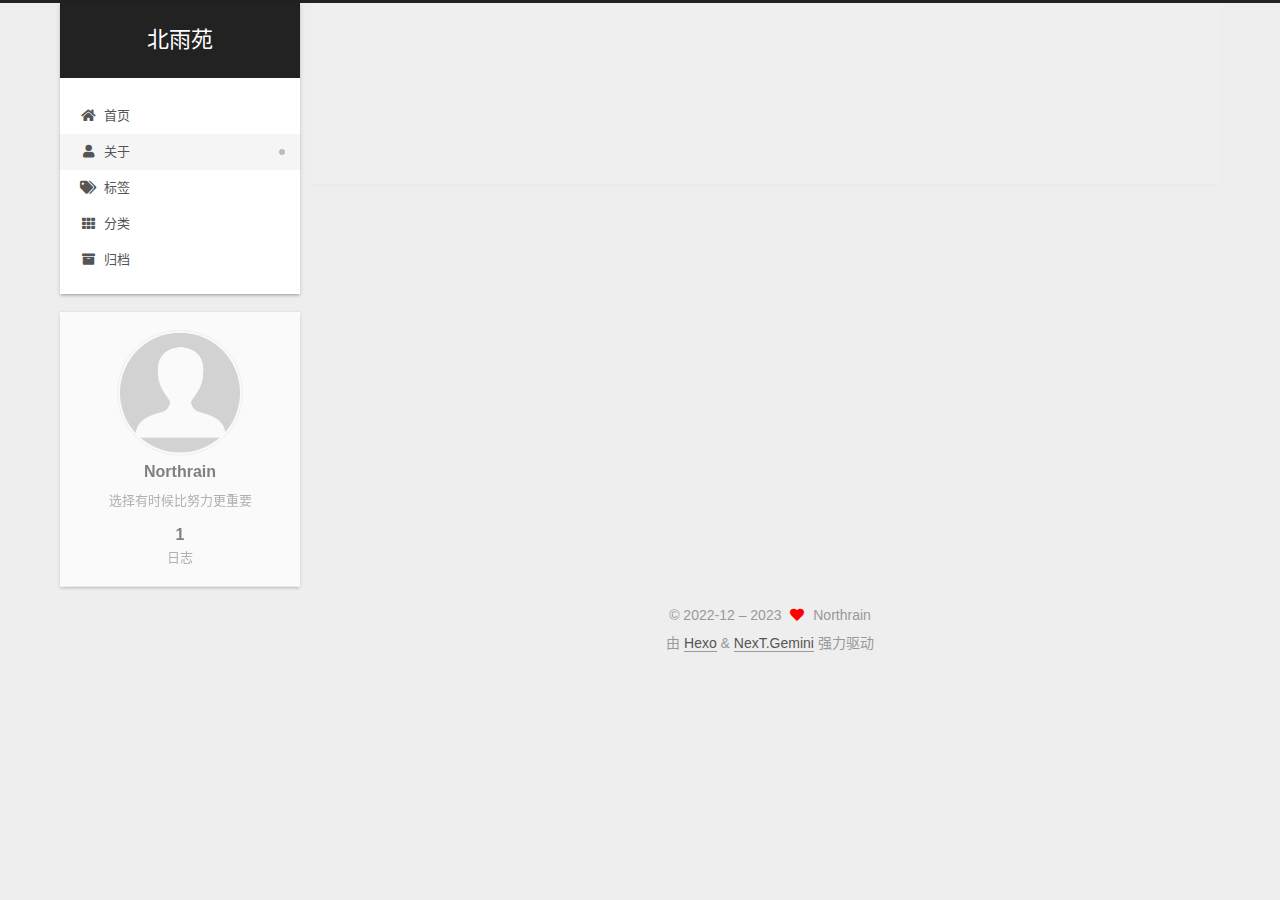
==== commit 925d76e2: "Site updated: 2023-01-02 15:44:05" ====
--- a/about/index.html
+++ b/about/index.html
@@ -27,8 +27,8 @@
 <meta property="og:site_name" content="北雨苑">
 <meta property="og:description" content="选择有时候比努力更重要">
 <meta property="og:locale" content="zh_CN">
-<meta property="article:published_time" content="2023-01-02T04:14:16.000Z">
-<meta property="article:modified_time" content="2023-01-02T04:18:28.186Z">
+<meta property="article:published_time" content="2022-12-29T16:00:00.000Z">
+<meta property="article:modified_time" content="2023-01-02T07:40:14.743Z">
 <meta property="article:author" content="Northrain">
 <meta name="twitter:card" content="summary">
 
@@ -136,16 +136,6 @@
         <li class="menu-item menu-item-archives">
 
     <a href="/archives/" rel="section"><i class="fa fa-archive fa-fw"></i>归档</a>
-
-  </li>
-        <li class="menu-item menu-item-schedule">
-
-    <a href="/schedule/" rel="section"><i class="fa fa-calendar fa-fw"></i>日程表</a>
-
-  </li>
-        <li class="menu-item menu-item-sitemap">
-
-    <a href="/sitemap.xml" rel="section"><i class="fa fa-sitemap fa-fw"></i>站点地图</a>
 
   </li>
   </ul>
--- a/css/main.css
+++ b/css/main.css
@@ -1169,7 +1169,7 @@
 }
 .links-of-author a::before,
 .links-of-author span.exturl::before {
-  background: #7544fe;
+  background: #7e24ff;
   border-radius: 50%;
   content: ' ';
   display: inline-block;
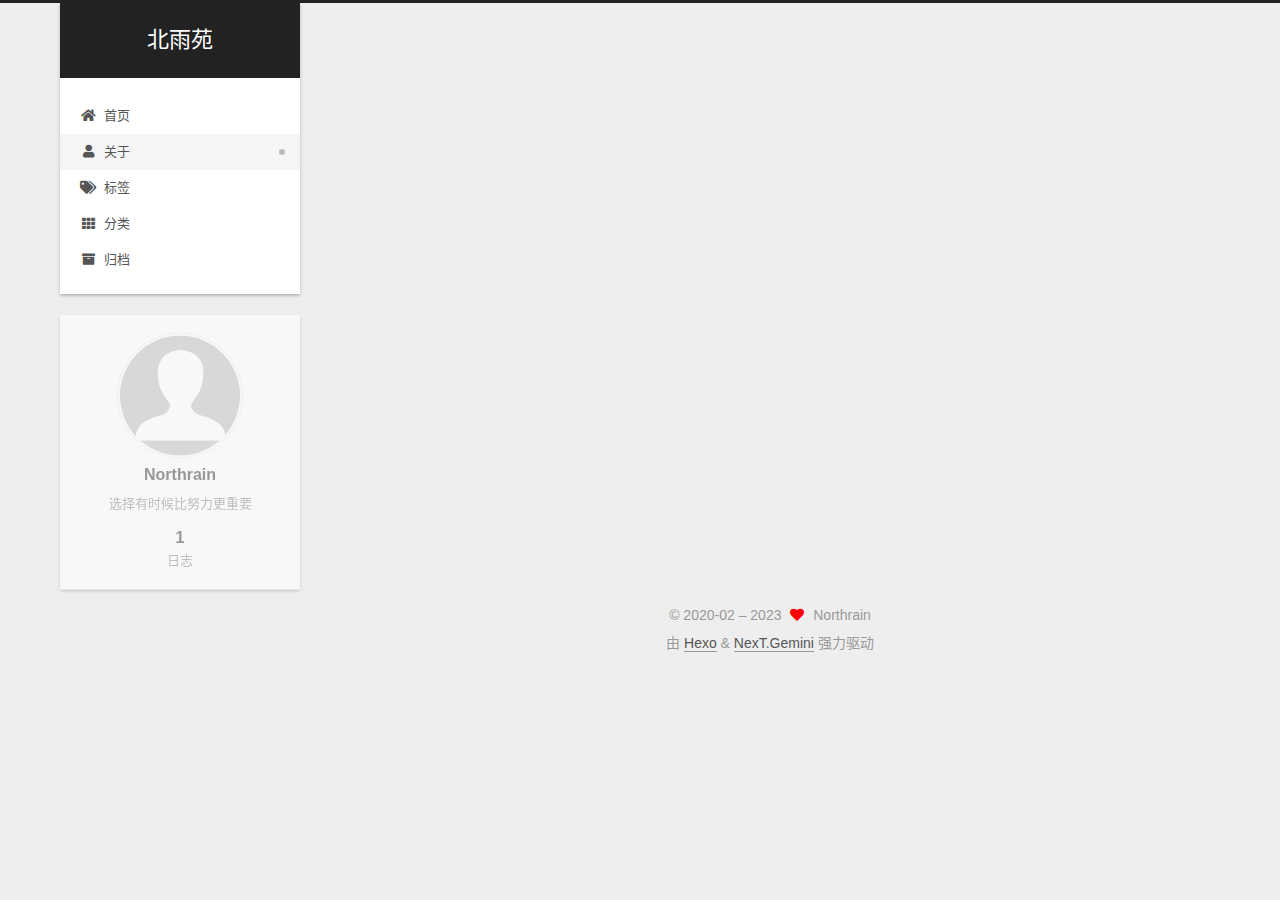
==== commit bd280185: "Site updated: 2023-01-19 14:40:32" ====
--- a/about/index.html
+++ b/about/index.html
@@ -27,8 +27,8 @@
 <meta property="og:site_name" content="北雨苑">
 <meta property="og:description" content="选择有时候比努力更重要">
 <meta property="og:locale" content="zh_CN">
-<meta property="article:published_time" content="2022-12-29T16:00:00.000Z">
-<meta property="article:modified_time" content="2023-01-02T07:40:14.743Z">
+<meta property="article:published_time" content="2020-02-10T14:07:08.000Z">
+<meta property="article:modified_time" content="2023-01-18T08:35:41.010Z">
 <meta property="article:author" content="Northrain">
 <meta name="twitter:card" content="summary">
 
@@ -287,7 +287,7 @@
 
 <div class="copyright">
   
-  &copy; 2022-12 – 
+  &copy; 2020-02 – 
   <span itemprop="copyrightYear">2023</span>
   <span class="with-love">
     <i class="fa fa-heart"></i>
--- a/css/main.css
+++ b/css/main.css
@@ -1169,7 +1169,7 @@
 }
 .links-of-author a::before,
 .links-of-author span.exturl::before {
-  background: #7e24ff;
+  background: #556398;
   border-radius: 50%;
   content: ' ';
   display: inline-block;
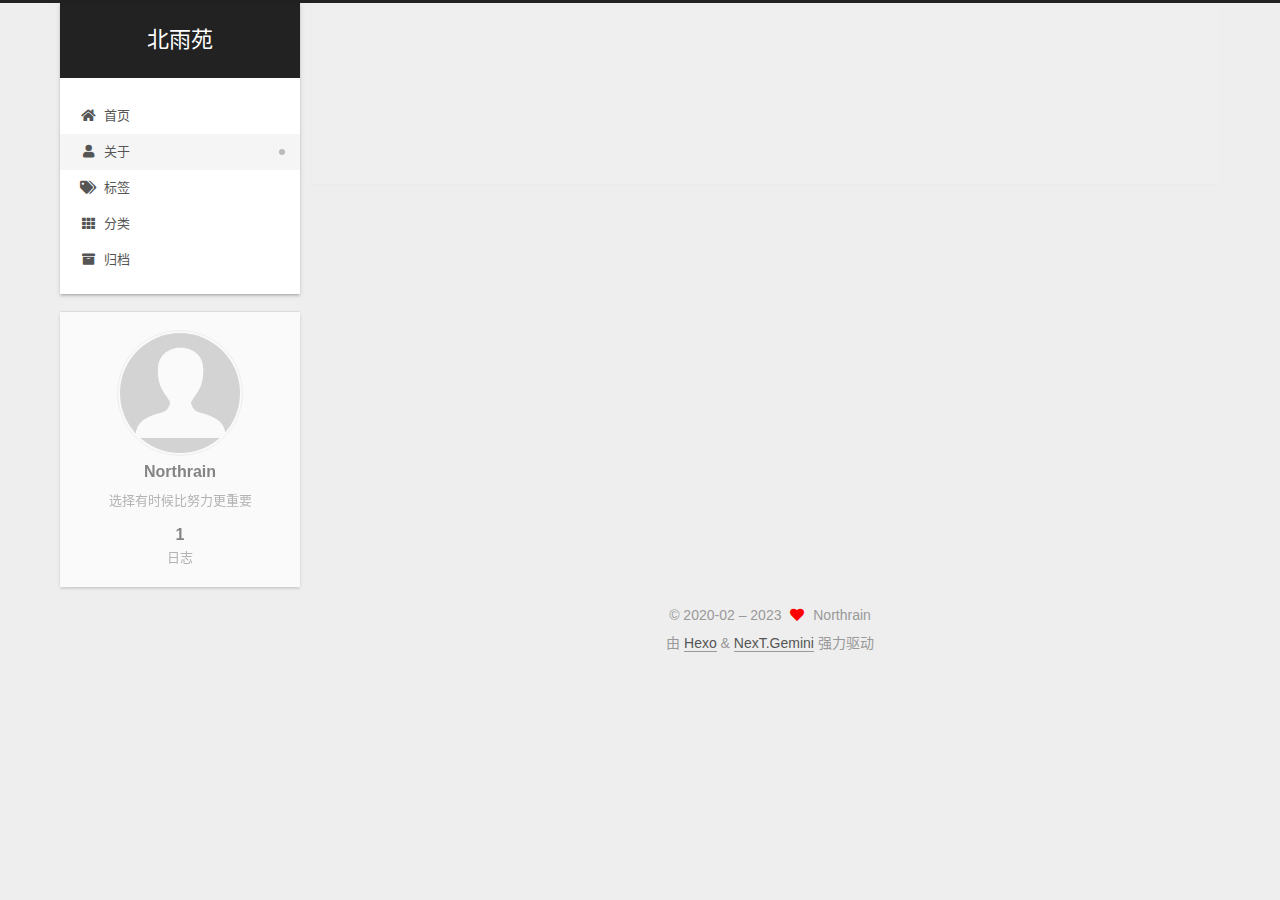
==== commit 36602d81: "Site updated: 2023-01-19 14:47:41" ====
--- a/about/index.html
+++ b/about/index.html
@@ -1,6 +1,6 @@
-<!DOCTYPE html>
-<html lang="zh-CN">
-<head>
+<!DOCTYPE html>
+<html lang="zh-CN">
+<head>
   <meta charset="UTF-8">
 <meta name="viewport" content="width=device-width, initial-scale=1, maximum-scale=2">
 <meta name="theme-color" content="#222">
@@ -19,7 +19,7 @@
     var NexT = window.NexT || {};
     var CONFIG = {"hostname":"example.com","root":"/","scheme":"Gemini","version":"7.8.0","exturl":false,"sidebar":{"position":"left","display":"post","padding":18,"offset":12,"onmobile":false},"copycode":{"enable":false,"show_result":false,"style":null},"back2top":{"enable":true,"sidebar":false,"scrollpercent":false},"bookmark":{"enable":false,"color":"#222","save":"auto"},"fancybox":false,"mediumzoom":false,"lazyload":false,"pangu":false,"comments":{"style":"tabs","active":null,"storage":true,"lazyload":false,"nav":null},"algolia":{"hits":{"per_page":10},"labels":{"input_placeholder":"Search for Posts","hits_empty":"We didn't find any results for the search: ${query}","hits_stats":"${hits} results found in ${time} ms"}},"localsearch":{"enable":false,"trigger":"auto","top_n_per_article":1,"unescape":false,"preload":false},"motion":{"enable":true,"async":false,"transition":{"post_block":"fadeIn","post_header":"slideDownIn","post_body":"slideDownIn","coll_header":"slideLeftIn","sidebar":"slideUpIn"}}};
   </script>
-
+
   <meta name="description" content="选择有时候比努力更重要">
 <meta property="og:type" content="website">
 <meta property="og:title" content="关于">
@@ -30,30 +30,30 @@
 <meta property="article:published_time" content="2020-02-10T14:07:08.000Z">
 <meta property="article:modified_time" content="2023-01-18T08:35:41.010Z">
 <meta property="article:author" content="Northrain">
-<meta name="twitter:card" content="summary">
-
-<link rel="canonical" href="http://example.com/about/">
-
-
-<script id="page-configurations">
-  // https://hexo.io/docs/variables.html
-  CONFIG.page = {
-    sidebar: "",
-    isHome : false,
-    isPost : false,
-    lang   : 'zh-CN'
-  };
-</script>
-
+<meta name="twitter:card" content="summary">
+
+<link rel="canonical" href="http://example.com/about/">
+
+
+<script id="page-configurations">
+  // https://hexo.io/docs/variables.html
+  CONFIG.page = {
+    sidebar: "",
+    isHome : false,
+    isPost : false,
+    lang   : 'zh-CN'
+  };
+</script>
+
   <title>关于 | 北雨苑
-</title>
-  
-
-
-
-
-
-
+</title>
+  
+
+
+
+
+
+
   <noscript>
   <style>
   .use-motion .brand,
@@ -76,14 +76,14 @@
   .use-motion .logo-line-after i { right: initial; }
   </style>
 </noscript>
-
-</head>
-
-<body itemscope itemtype="http://schema.org/WebPage">
-  <div class="container use-motion">
-    <div class="headband"></div>
-
-    <header class="header" itemscope itemtype="http://schema.org/WPHeader">
+
+</head>
+
+<body itemscope itemtype="http://schema.org/WebPage">
+  <div class="container use-motion">
+    <div class="headband"></div>
+
+    <header class="header" itemscope itemtype="http://schema.org/WPHeader">
       <div class="header-inner"><div class="site-brand-container">
   <div class="site-nav-toggle">
     <div class="toggle" aria-label="切换导航栏">
@@ -107,78 +107,78 @@
     </div>
   </div>
 </div>
-
-
+
+
 
 
 <nav class="site-nav">
   <ul id="menu" class="main-menu menu">
-        <li class="menu-item menu-item-home">
-
-    <a href="/" rel="section"><i class="fa fa-home fa-fw"></i>首页</a>
-
-  </li>
-        <li class="menu-item menu-item-about">
-
-    <a href="/about/" rel="section"><i class="fa fa-user fa-fw"></i>关于</a>
-
-  </li>
-        <li class="menu-item menu-item-tags">
-
-    <a href="/tags/" rel="section"><i class="fa fa-tags fa-fw"></i>标签</a>
-
-  </li>
-        <li class="menu-item menu-item-categories">
-
-    <a href="/categories/" rel="section"><i class="fa fa-th fa-fw"></i>分类</a>
-
-  </li>
-        <li class="menu-item menu-item-archives">
-
-    <a href="/archives/" rel="section"><i class="fa fa-archive fa-fw"></i>归档</a>
-
+        <li class="menu-item menu-item-home">
+
+    <a href="/" rel="section"><i class="fa fa-home fa-fw"></i>首页</a>
+
+  </li>
+        <li class="menu-item menu-item-about">
+
+    <a href="/about/" rel="section"><i class="fa fa-user fa-fw"></i>关于</a>
+
+  </li>
+        <li class="menu-item menu-item-tags">
+
+    <a href="/tags/" rel="section"><i class="fa fa-tags fa-fw"></i>标签</a>
+
+  </li>
+        <li class="menu-item menu-item-categories">
+
+    <a href="/categories/" rel="section"><i class="fa fa-th fa-fw"></i>分类</a>
+
+  </li>
+        <li class="menu-item menu-item-archives">
+
+    <a href="/archives/" rel="section"><i class="fa fa-archive fa-fw"></i>归档</a>
+
   </li>
   </ul>
 </nav>
-
-
-
-
-</div>
-    </header>
-
+
+
+
+
+</div>
+    </header>
+
     
   <div class="back-to-top">
     <i class="fa fa-arrow-up"></i>
     <span>0%</span>
   </div>
-
-
-    <main class="main">
-      <div class="main-inner">
-        <div class="content-wrap">
-          
-  
-  
-
-          <div class="content page posts-expand">
+
+
+    <main class="main">
+      <div class="main-inner">
+        <div class="content-wrap">
+          
+  
+  
+
+          <div class="content page posts-expand">
             
 
     
     
     
     <div class="post-block" lang="zh-CN">
-      <header class="post-header">
-
-<h1 class="post-title" itemprop="name headline">关于
-</h1>
-
-<div class="post-meta">
-  
-
-</div>
-
-</header>
+      <header class="post-header">
+
+<h1 class="post-title" itemprop="name headline">关于
+</h1>
+
+<div class="post-meta">
+  
+
+</div>
+
+</header>
 
       
       
@@ -190,65 +190,65 @@
       
       
     </div>
-    
-
-    
-    
-    
-
-
-          </div>
+    
+
+    
+    
+    
+
+
+          </div>
+          
+
+<script>
+  window.addEventListener('tabs:register', () => {
+    let { activeClass } = CONFIG.comments;
+    if (CONFIG.comments.storage) {
+      activeClass = localStorage.getItem('comments_active') || activeClass;
+    }
+    if (activeClass) {
+      let activeTab = document.querySelector(`a[href="#comment-${activeClass}"]`);
+      if (activeTab) {
+        activeTab.click();
+      }
+    }
+  });
+  if (CONFIG.comments.storage) {
+    window.addEventListener('tabs:click', event => {
+      if (!event.target.matches('.tabs-comment .tab-content .tab-pane')) return;
+      let commentClass = event.target.classList[1];
+      localStorage.setItem('comments_active', commentClass);
+    });
+  }
+</script>
+
+        </div>
           
-
-<script>
-  window.addEventListener('tabs:register', () => {
-    let { activeClass } = CONFIG.comments;
-    if (CONFIG.comments.storage) {
-      activeClass = localStorage.getItem('comments_active') || activeClass;
-    }
-    if (activeClass) {
-      let activeTab = document.querySelector(`a[href="#comment-${activeClass}"]`);
-      if (activeTab) {
-        activeTab.click();
-      }
-    }
-  });
-  if (CONFIG.comments.storage) {
-    window.addEventListener('tabs:click', event => {
-      if (!event.target.matches('.tabs-comment .tab-content .tab-pane')) return;
-      let commentClass = event.target.classList[1];
-      localStorage.setItem('comments_active', commentClass);
-    });
-  }
-</script>
-
-        </div>
-          
-  
-  <div class="toggle sidebar-toggle">
-    <span class="toggle-line toggle-line-first"></span>
-    <span class="toggle-line toggle-line-middle"></span>
-    <span class="toggle-line toggle-line-last"></span>
-  </div>
-
-  <aside class="sidebar">
-    <div class="sidebar-inner">
-
-      <ul class="sidebar-nav motion-element">
-        <li class="sidebar-nav-toc">
-          文章目录
-        </li>
-        <li class="sidebar-nav-overview">
-          站点概览
-        </li>
-      </ul>
-
-      <!--noindex-->
-      <div class="post-toc-wrap sidebar-panel">
-      </div>
-      <!--/noindex-->
-
-      <div class="site-overview-wrap sidebar-panel">
+  
+  <div class="toggle sidebar-toggle">
+    <span class="toggle-line toggle-line-first"></span>
+    <span class="toggle-line toggle-line-middle"></span>
+    <span class="toggle-line toggle-line-last"></span>
+  </div>
+
+  <aside class="sidebar">
+    <div class="sidebar-inner">
+
+      <ul class="sidebar-nav motion-element">
+        <li class="sidebar-nav-toc">
+          文章目录
+        </li>
+        <li class="sidebar-nav-overview">
+          站点概览
+        </li>
+      </ul>
+
+      <!--noindex-->
+      <div class="post-toc-wrap sidebar-panel">
+      </div>
+      <!--/noindex-->
+
+      <div class="site-overview-wrap sidebar-panel">
         <div class="site-author motion-element" itemprop="author" itemscope itemtype="http://schema.org/Person">
     <img class="site-author-image" itemprop="image" alt="Northrain"
       src="/images/avatar.gif">
@@ -268,21 +268,21 @@
 </div>
 
 
-
-      </div>
-
-    </div>
-  </aside>
-  <div id="sidebar-dimmer"></div>
-
-
-      </div>
-    </main>
-
-    <footer class="footer">
-      <div class="footer-inner">
-        
-
+
+      </div>
+
+    </div>
+  </aside>
+  <div id="sidebar-dimmer"></div>
+
+
+      </div>
+    </main>
+
+    <footer class="footer">
+      <div class="footer-inner">
+        
+
         
 
 <div class="copyright">
@@ -296,24 +296,24 @@
 </div>
   <div class="powered-by">由 <a href="https://hexo.io/" class="theme-link" rel="noopener" target="_blank">Hexo</a> & <a href="https://theme-next.org/" class="theme-link" rel="noopener" target="_blank">NexT.Gemini</a> 强力驱动
   </div>
-
-        
-
-
-
-
-
-
-
-
-      </div>
-    </footer>
-  </div>
-
-  
-  <script src="/lib/anime.min.js"></script>
-  <script src="/lib/velocity/velocity.min.js"></script>
-  <script src="/lib/velocity/velocity.ui.min.js"></script>
+
+        
+
+
+
+
+
+
+
+
+      </div>
+    </footer>
+  </div>
+
+  
+  <script src="/lib/anime.min.js"></script>
+  <script src="/lib/velocity/velocity.min.js"></script>
+  <script src="/lib/velocity/velocity.ui.min.js"></script>
 
 <script src="/js/utils.js"></script>
 
@@ -321,32 +321,32 @@
 
 
 <script src="/js/schemes/pisces.js"></script>
-
+
 
 <script src="/js/next-boot.js"></script>
 
-
-
-
-  
-
-
-
-
-
-
-
-
-
-
-
-
-
-
-
-  
-
-  
-
-</body>
-</html>
+
+
+
+  
+
+
+
+
+
+
+
+
+
+
+
+
+
+
+
+  
+
+  
+
+</body>
+</html>
--- a/css/main.css
+++ b/css/main.css
@@ -1169,7 +1169,7 @@
 }
 .links-of-author a::before,
 .links-of-author span.exturl::before {
-  background: #556398;
+  background: #66a1ff;
   border-radius: 50%;
   content: ' ';
   display: inline-block;
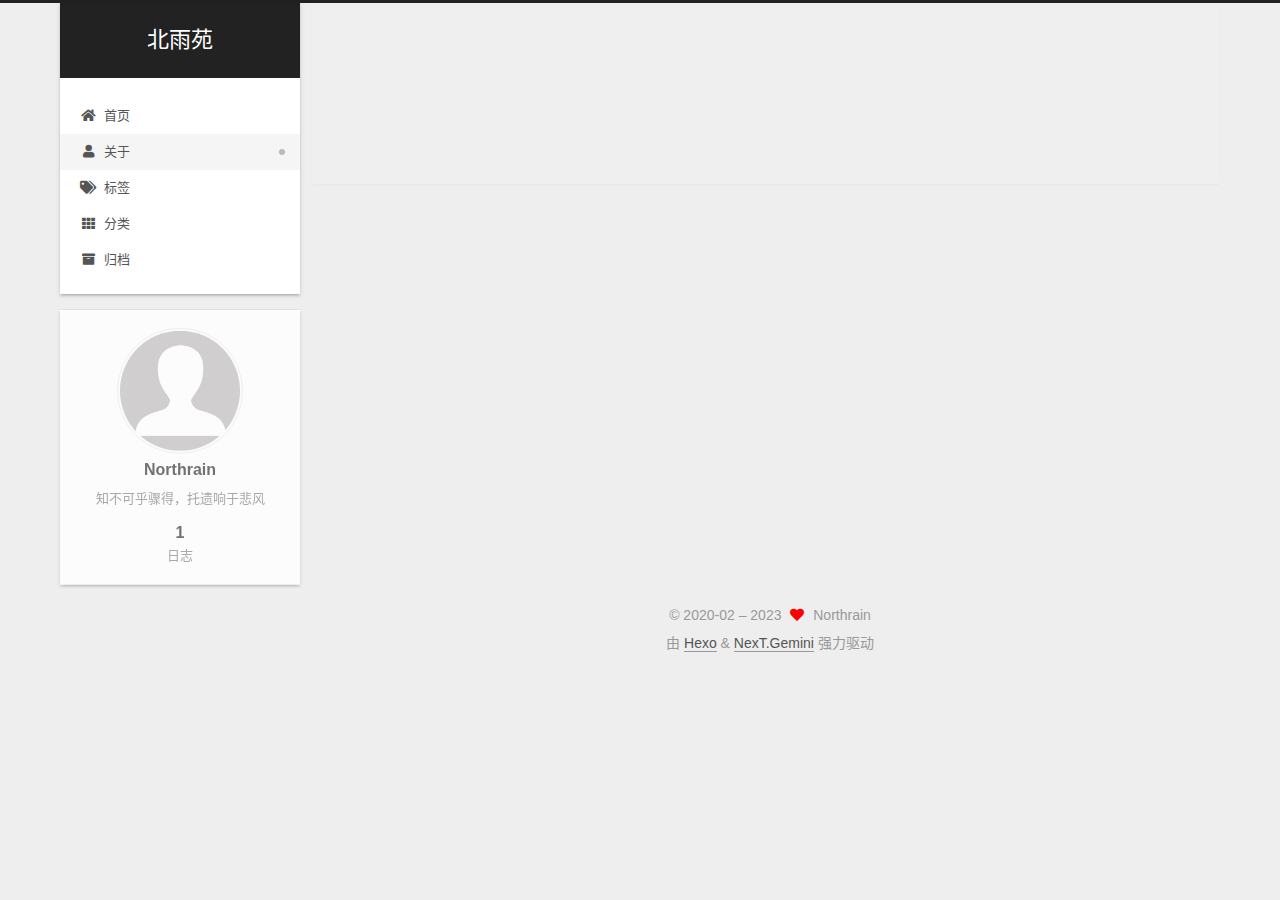
==== commit 221e2944: "Site updated: 2023-01-19 16:15:00" ====
--- a/about/index.html
+++ b/about/index.html
@@ -20,12 +20,12 @@
     var CONFIG = {"hostname":"example.com","root":"/","scheme":"Gemini","version":"7.8.0","exturl":false,"sidebar":{"position":"left","display":"post","padding":18,"offset":12,"onmobile":false},"copycode":{"enable":false,"show_result":false,"style":null},"back2top":{"enable":true,"sidebar":false,"scrollpercent":false},"bookmark":{"enable":false,"color":"#222","save":"auto"},"fancybox":false,"mediumzoom":false,"lazyload":false,"pangu":false,"comments":{"style":"tabs","active":null,"storage":true,"lazyload":false,"nav":null},"algolia":{"hits":{"per_page":10},"labels":{"input_placeholder":"Search for Posts","hits_empty":"We didn't find any results for the search: ${query}","hits_stats":"${hits} results found in ${time} ms"}},"localsearch":{"enable":false,"trigger":"auto","top_n_per_article":1,"unescape":false,"preload":false},"motion":{"enable":true,"async":false,"transition":{"post_block":"fadeIn","post_header":"slideDownIn","post_body":"slideDownIn","coll_header":"slideLeftIn","sidebar":"slideUpIn"}}};
   </script>
 
-  <meta name="description" content="选择有时候比努力更重要">
+  <meta name="description" content="知不可乎骤得，托遗响于悲风">
 <meta property="og:type" content="website">
 <meta property="og:title" content="关于">
 <meta property="og:url" content="http://example.com/about/index.html">
 <meta property="og:site_name" content="北雨苑">
-<meta property="og:description" content="选择有时候比努力更重要">
+<meta property="og:description" content="知不可乎骤得，托遗响于悲风">
 <meta property="og:locale" content="zh_CN">
 <meta property="article:published_time" content="2020-02-10T14:07:08.000Z">
 <meta property="article:modified_time" content="2023-01-18T08:35:41.010Z">
@@ -253,7 +253,7 @@
     <img class="site-author-image" itemprop="image" alt="Northrain"
       src="/images/avatar.gif">
   <p class="site-author-name" itemprop="name">Northrain</p>
-  <div class="site-description" itemprop="description">选择有时候比努力更重要</div>
+  <div class="site-description" itemprop="description">知不可乎骤得，托遗响于悲风</div>
 </div>
 <div class="site-state-wrap motion-element">
   <nav class="site-state">
--- a/css/main.css
+++ b/css/main.css
@@ -1169,7 +1169,7 @@
 }
 .links-of-author a::before,
 .links-of-author span.exturl::before {
-  background: #66a1ff;
+  background: #a20f1d;
   border-radius: 50%;
   content: ' ';
   display: inline-block;
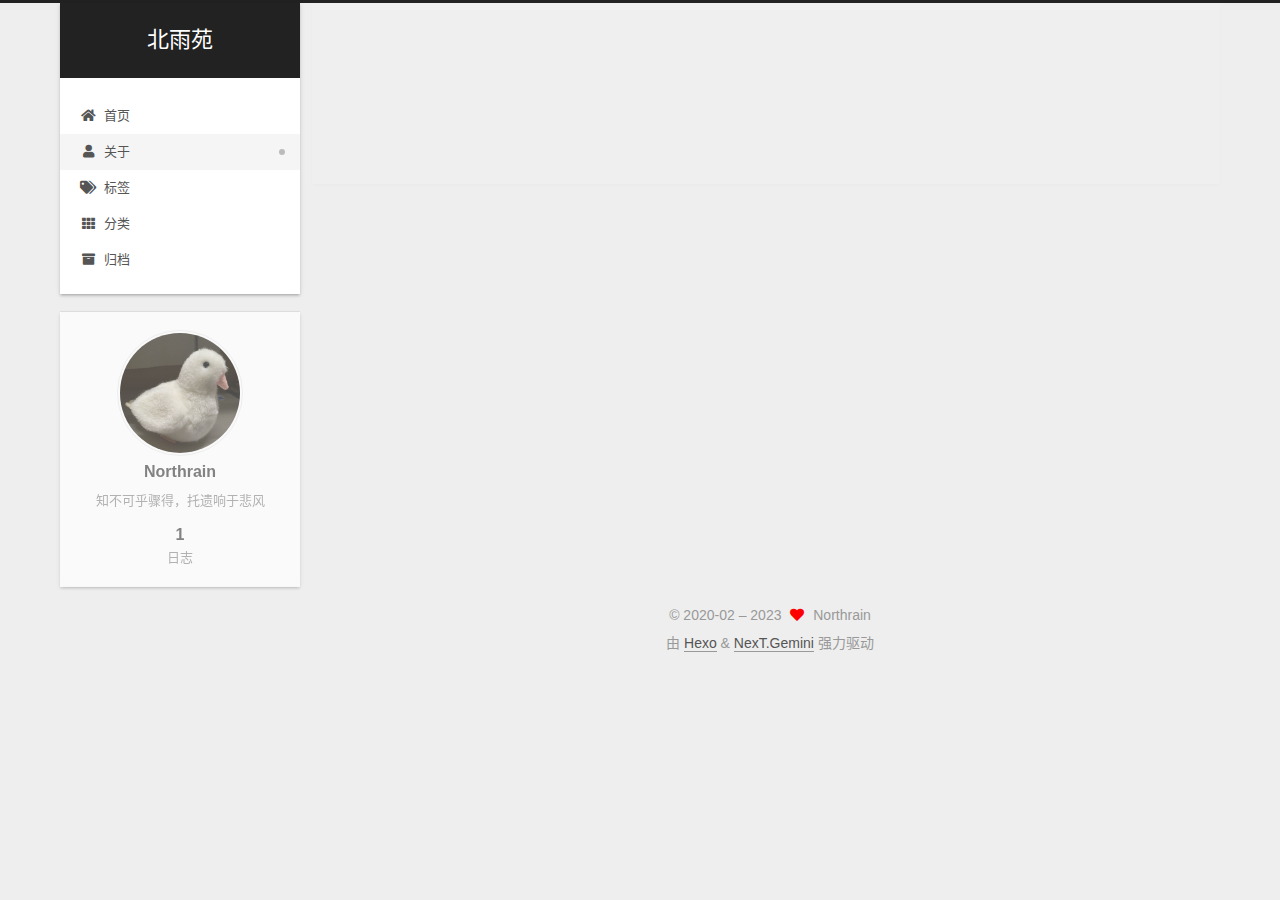
==== commit 9bf4a8df: "Site updated: 2023-01-19 16:22:42" ====
--- a/about/index.html
+++ b/about/index.html
@@ -251,7 +251,7 @@
       <div class="site-overview-wrap sidebar-panel">
         <div class="site-author motion-element" itemprop="author" itemscope itemtype="http://schema.org/Person">
     <img class="site-author-image" itemprop="image" alt="Northrain"
-      src="/images/avatar.gif">
+      src="/images/touxiang.gif">
   <p class="site-author-name" itemprop="name">Northrain</p>
   <div class="site-description" itemprop="description">知不可乎骤得，托遗响于悲风</div>
 </div>
--- a/css/main.css
+++ b/css/main.css
@@ -1169,7 +1169,7 @@
 }
 .links-of-author a::before,
 .links-of-author span.exturl::before {
-  background: #a20f1d;
+  background: #f4fffa;
   border-radius: 50%;
   content: ' ';
   display: inline-block;
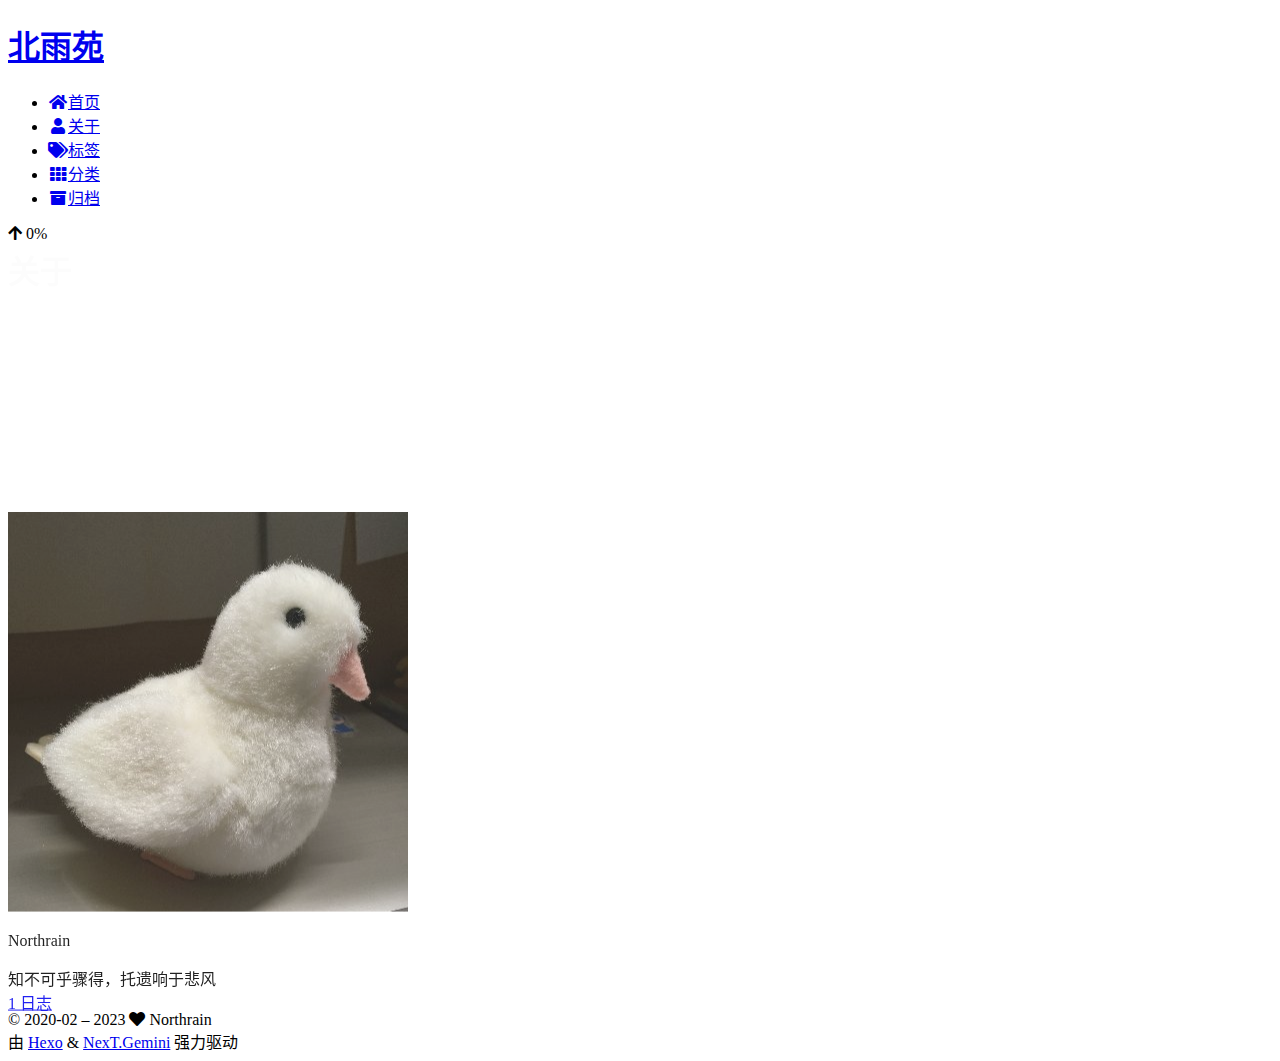
==== commit 33fd8af2: "Site updated: 2023-01-19 16:43:41" ====
--- a/about/index.html
+++ b/about/index.html
@@ -326,6 +326,7 @@
 <script src="/js/next-boot.js"></script>
 
 
+  <script defer src="/lib/three/three.min.js"></script>
 
 
   
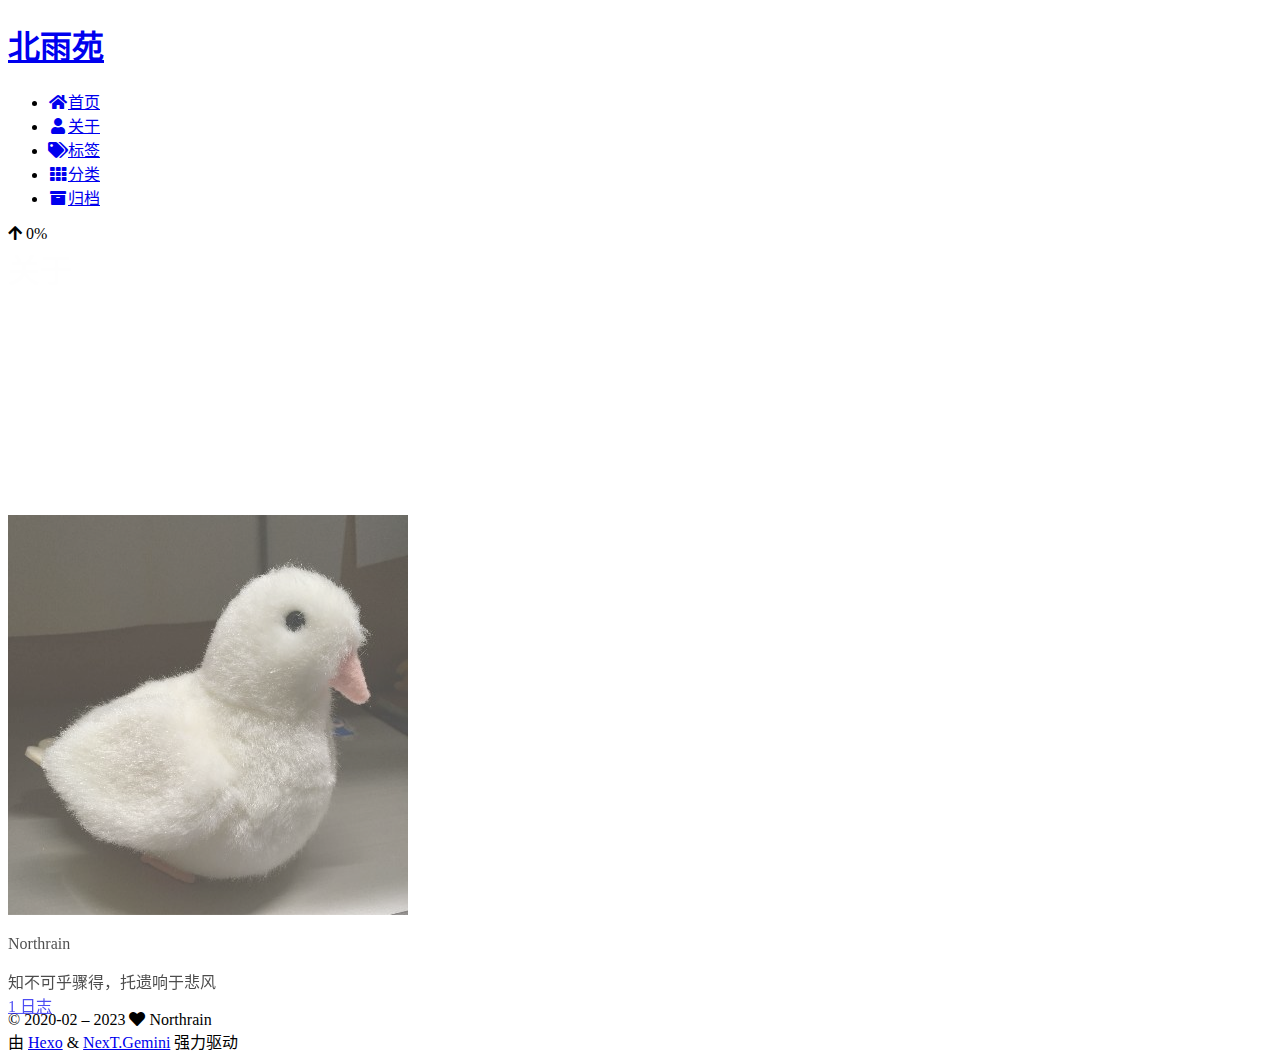
==== commit a2ba6a3f: "Site updated: 2023-01-19 16:53:08" ====
--- a/about/index.html
+++ b/about/index.html
@@ -311,6 +311,7 @@
   </div>
 
   
+  <script size="300" alpha="0.6" zIndex="-1" src="/lib/canvas-ribbon/canvas-ribbon.js"></script>
   <script src="/lib/anime.min.js"></script>
   <script src="/lib/velocity/velocity.min.js"></script>
   <script src="/lib/velocity/velocity.ui.min.js"></script>
